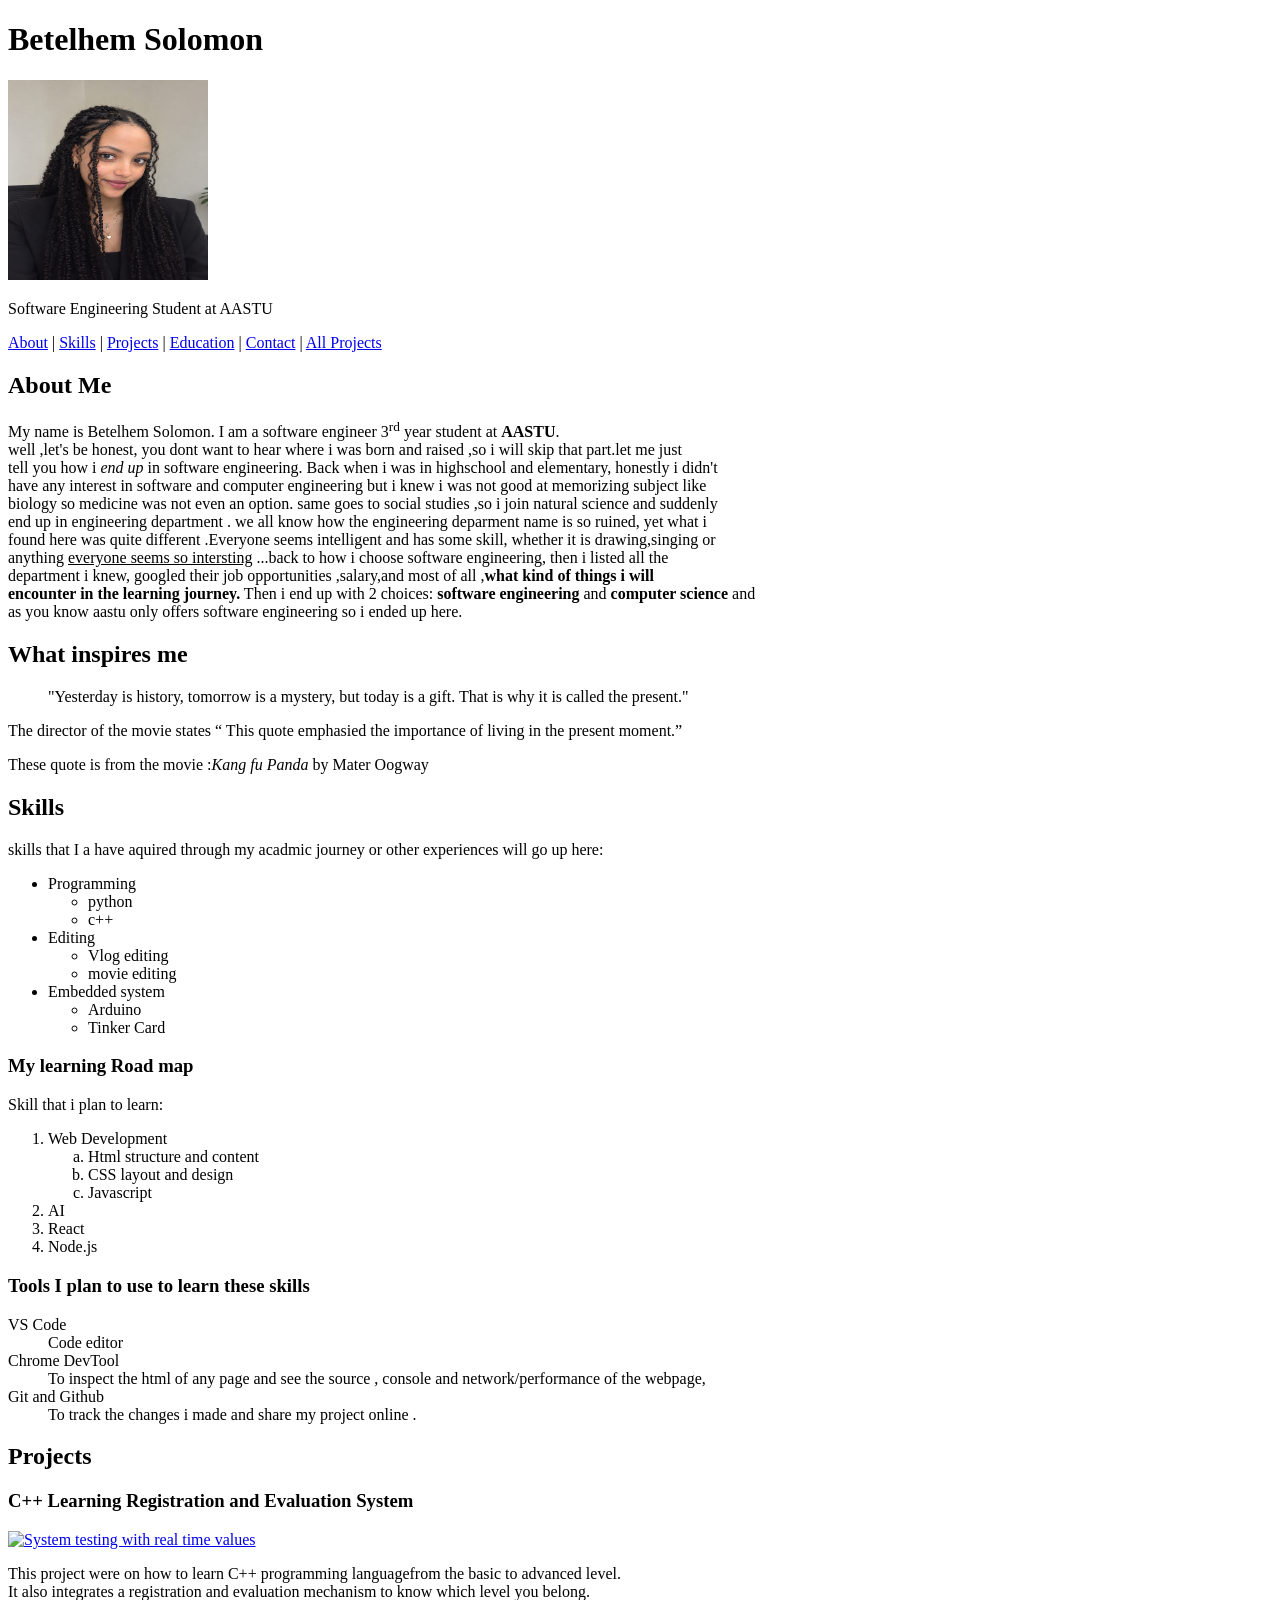
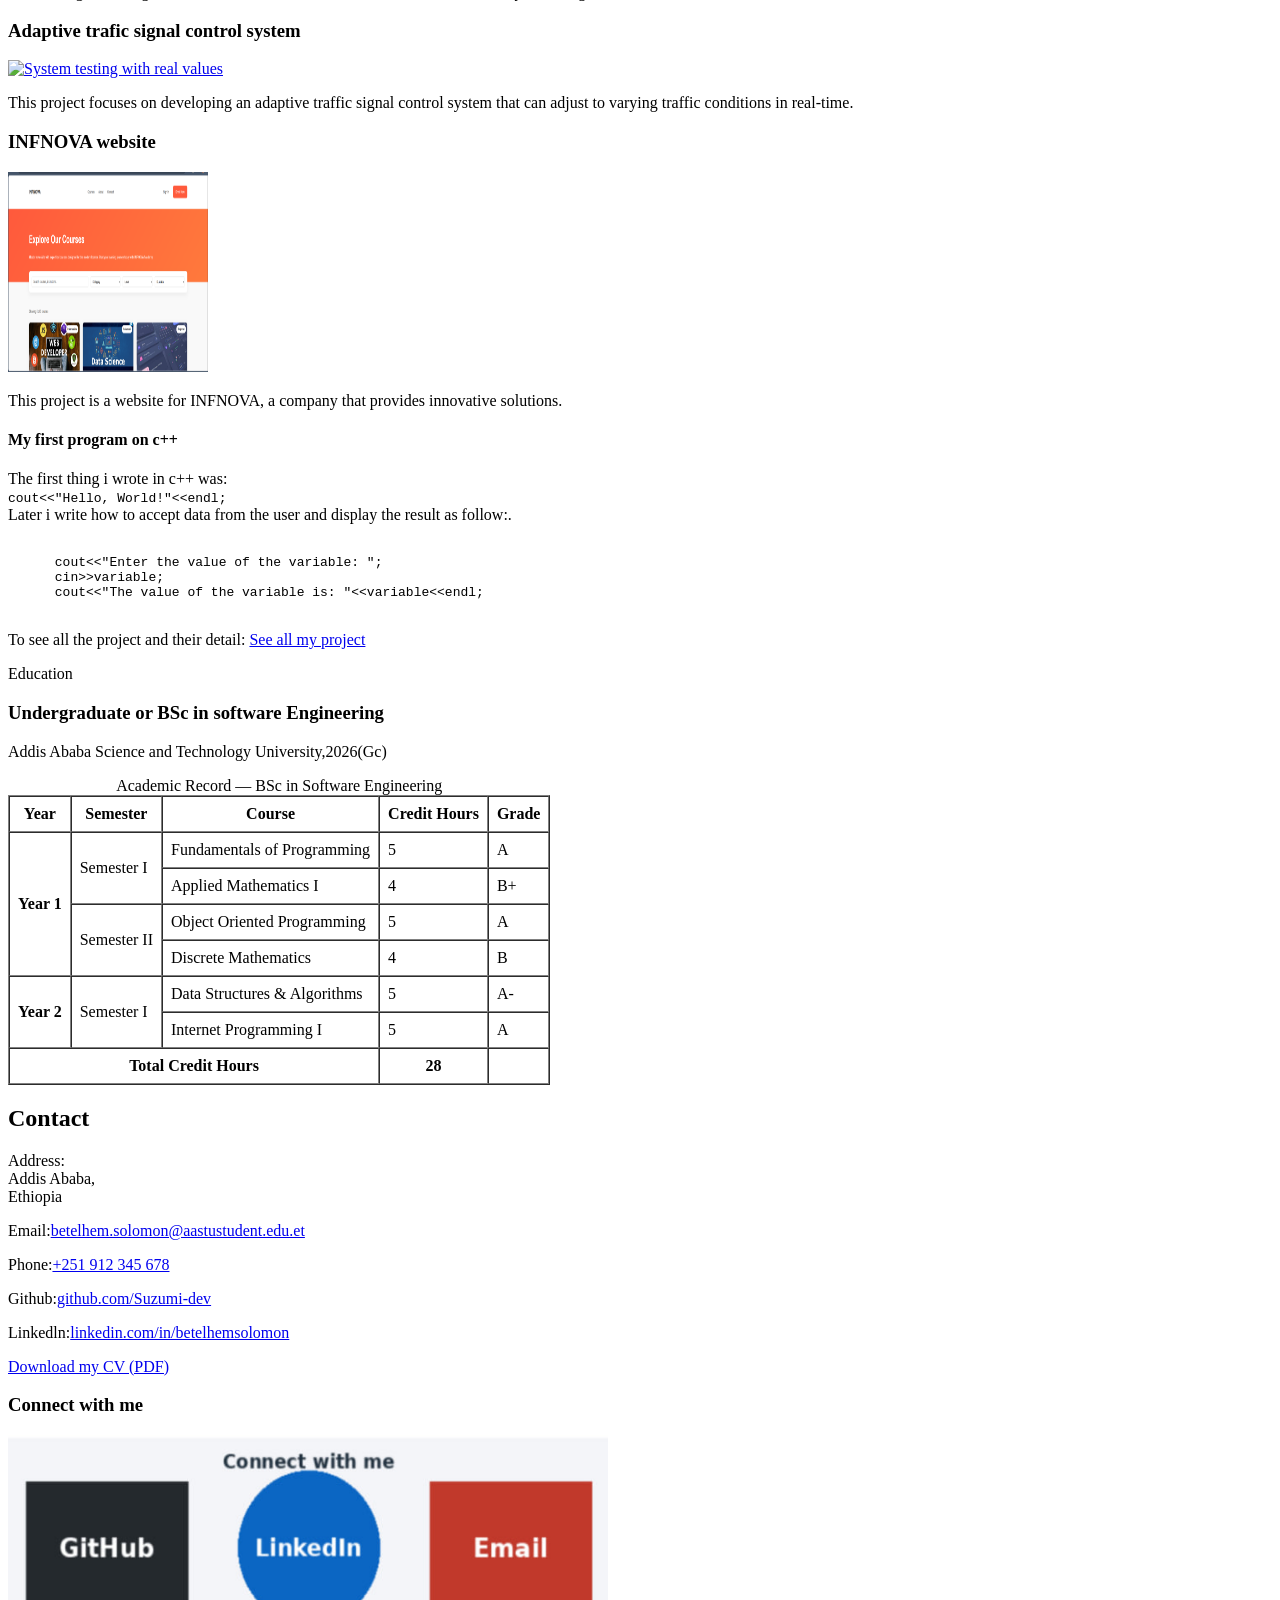
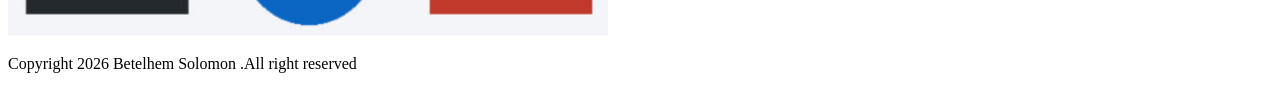
==== index.html @ c358eef4 "Add semantic structure and metadata" ====
<!DOCTYPE html>
<html lang="en">
  <head>
    <meta charset="UTF-8">
    <meta name="viewport" content="width=device-width, initial-scale=1.0">
    <meta name="description" content ="portfolio of Betelhem Solomon , Sodtware Engineering Student and learning web development in Addis Ababa Science and technology university">
    <meta name="keywords" content ="Betelhem Solomon , Portfolio, Software Enginnering , web developer , Html">
    <meta name="author" content ="Betelhem Solomon">
    <title>Betelhem Solomon |Portfolio</title>
    <link rel="icon" type="image/png" href="images/favicon.png">
  </head>
  <body>
    <header>
    <h1>Betelhem Solomon</h1>
    <img src="images/profile.png" alt="Image of Betelhem solomon " title="Betelhem solomon" width="200" height="200">
    <p>Software Engineering Student at AASTU </p>
    <nav>
    <p><a href="#about">About</a> |
       <a href="#skills">Skills</a> | 
       <a href="#projects">Projects</a> | 
       <a href="#education">Education</a> | 
       <a href="#contact">Contact</a> | 
       <a href="project.html">All Projects</a> 
    </p>
    </nav>
    </header>

    <main>

    

    <section id="about">
    <h2> About Me</h2>
    <p>My name is Betelhem Solomon. I am a software engineer 3<sup>rd</sup> year student at <strong>AASTU</strong>.<br>
          well ,let's be honest, you dont want to hear where i was born and raised ,so i will skip that part.let me just<br>
          tell you how i <em>end up </em> in software engineering. Back when i was in highschool and elementary, honestly i didn't <br>
          have any interest in software and computer engineering but i knew i was not good at memorizing subject like <br>
          biology so medicine was not even an option. same goes to social studies ,so i join natural science and suddenly <br>
          end up in engineering department . we all know how the engineering deparment name is so ruined, yet what i<br> 
          found here was quite different .Everyone seems intelligent and has some skill, whether it is drawing,singing or<br>
          anything <u>everyone seems so intersting</u> ...back to how i choose software engineering, then i listed  all the <br>
          department i knew, googled their job opportunities ,salary,and  most of all ,<b>what kind of things i will <br>
          encounter in the learning journey.</b> Then i end up with 2 choices: <strong>software engineering</strong> and <strong>computer science</strong> and <br>
          as you know aastu only offers software engineering so i ended up here.
      </p>

      </section>

      <aside>
      <h2>What inspires me</h2>
      <blockquote>
        "Yesterday is history, tomorrow is a mystery, but today is a gift. That is why it is called the present."
      </blockquote>
      <p>The director of the movie states <q> This quote emphasied the importance of living in the present moment.</q><p>
      <p>These quote is from the movie :<cite>Kang fu Panda </cite> by Mater Oogway </p>

      </aside>
      

    <section id="skills">
    <h2>Skills</h2>
    <p>skills that I a have aquired through my acadmic journey or other experiences will go up here:</p>
     <ul>
      <li>Programming
       <ul type="circle">
        <li> python</li>
        <li>c++</li>
       </ul>
       </li>
      <li>Editing
        <ul type="circle">
          <li>Vlog editing</li>
          <li>movie editing</li>
        </ul>
      </li>
      <li>Embedded system</li>
        <ul type="rectangle">
          <li>Arduino</li>
          <li>Tinker Card</li>
        </ul>
      
     </ul>

     </section>

     <h3> My learning Road map </h3>
     <p> Skill that i plan to learn:</p>
     <ol type="1">
      <li>Web Development</li>
         <ol type="a">
           <li>Html structure and content</li>
           <li>CSS layout and design</li>
           <li>Javascript</li>
         </ol>
      <li>AI</li>
      <li>React</li>
      <li>Node.js</li>
     </ol>

     <h3>Tools I plan to use to learn these skills</h3>
     <dl>
      <dt>VS Code</dt>
      <dd>Code editor </dd>
      <dt>Chrome DevTool</dt>
      <dd>To inspect the html of any page and see the source , console and network/performance of the webpage, </dd>
      <dt>Git and Github</dt>
      <dd>To track the changes i made and share my project online .</dd>
    </dl>

    

     <section id="projects">
      <h2>Projects</h2>

      <article>
      <h3> C++ Learning Registration and Evaluation System</h3>
      <p><a href="images/Project-c++-Learning.png">
        <img src="images/Project-c++-Learning.png" alt="System testing with real time values" title=" C++ Learning Registration and Evaluation System"  width="200" height="200">
      </a></p>
      
        <p>This project were on how to learn C++ programming languagefrom the basic to advanced level.<br>
      It also integrates a registration and evaluation mechanism to know which level you belong.</p>
      </article>

      <article>
      <h3>Adaptive trafic signal control system</h3>
      <p><a href="images/Project-Traffic.png">
        <img src="images/Project-Traffic.png" alt=" System testing with real values" title="adaptive trafic signal control system" width="200" height="200">
      </a></p>

      <p>This project focuses on developing an adaptive traffic signal control system that can adjust to varying traffic conditions in real-time.</p>
      </article>

      <article>
      <h3>INFNOVA website</h3>
      <p><a href="images/Project-infnova-website.png">
        <img src="images/Project-infnova-website.png" alt="Simple learning course website" title="INFNOVA website" width="200" height="200">
      </a></p>
      <p>This project is a website for INFNOVA, a company that provides innovative solutions.</p>
      </article>

      <h4>My first program on c++</h4>
      <p>The first thing i wrote in c++ was:<br>
         <code>cout&lt&lt"Hello, World!"&lt&ltendl;</code><br>
      Later i write how to accept data from the user and display the result as follow:.</p>
      <pre><code>  
      cout&lt&lt"Enter the value of the variable: ";
      cin>>variable;
      cout&lt&lt"The value of the variable is: "&lt&ltvariable&lt&ltendl;
            </code></pre>
        <p>To see all the project and their detail: <a href="project.html" >See all my project </a></p>
  </section>

    <section id="education">Education</h2>
    <h3>Undergraduate or BSc in software Engineering</h3>
    <p>Addis Ababa Science and Technology University,2026(Gc)</p>
    
    <table border="1" cellpadding="8" cellspacing="0">
      <caption>Academic Record — BSc in Software Engineering</caption> 

      <thead>
        <tr>
          <th>Year </th>
          <th>Semester </th>
          <th>Course</th>
          <th>Credit Hours</th>
          <th>Grade</th>
        </tr>
      </thead>
      
      <tbody>
        <tr>
         <th rowspan="4">Year 1</th>
         <td rowspan="2">Semester I </td>
         <td>Fundamentals of Programming  </td>
         <td>5 </td>
         <td>A </td>
        </tr>

        <tr>
          <td>Applied Mathematics I</td>
          <td>4</td>
          <td>B+</td>
        </tr>

      <tr>
        <td rowspan="2">Semester II </td>
        <td>Object Oriented Programming   </td>
        <td>5</td>
        <td>A </td>
        </tr>

        <tr>
          <td>Discrete Mathematics</td>
          <td>4</td>
          <td>B</td>
        </tr>
      
      <tr>
        <th rowspan="2">Year 2</th>
        <td rowspan="2">Semester I </td>
         <td> Data Structures & Algorithms</td>
         <td>5</td>
         <td>A-</td>
      </tr>

      <tr>
        <td>Internet Programming I  </td>
        <td>5</td>
        <td>A</td>
      </tr>
      </tbody>
      <tfoot>
        <tr>
        <th colspan="3">Total Credit Hours</th>
        <th>28</th>
        <th></th>
        
        </tr>
      </tfoot>
    </table>
  </section>
    

    <section id="contact">
    <h2>Contact</h2>
    <p>Address:<br> Addis Ababa,<br> Ethiopia</p>
    <p>Email:<a href="mailto:betelhem.solomon@aastustudent.edu.et">betelhem.solomon@aastustudent.edu.et</a></p>
    <p>Phone:<a href="tel:+251912345678">+251 912 345 678</a></p>
    <p>Github:<a href="https://github.com/Suzumi-dev">github.com/Suzumi-dev</a></p>
    <p>Linkedln:<a href="https://www.linkedin.com/in/betelhemsolomon">linkedin.com/in/betelhemsolomon</a></p> 
    <p><a href="files/cv.pdf" download>Download my CV (PDF)</a></p> 

  
    <h3>Connect with me</h3>
    <img src="images/connect_banner.jpg" usemap="#connectmap" alt="connect banner : GitHub .LinkedIn, Email" width="600" height="200">
     <map name="connectmap">
      <area shape="rect" coords="20,40,180,160" href="https://github.com/suzumi-dev" alt="GitHub">
<area shape="circle" coords="300,100,70"     href="https://www.linkedin.com/in/betelhemsolomon" alt="Linkedln">
<area shape="rect"   coords="420,40,580,160" href="mailto:betelhem.solomon@aastustudent.edu.et" alt="Email">
     </map>
  </section>
</main>

<footer>
  <p>Copyright 2026 Betelhem Solomon .All right reserved </p>
</footer>
</body>
</html>
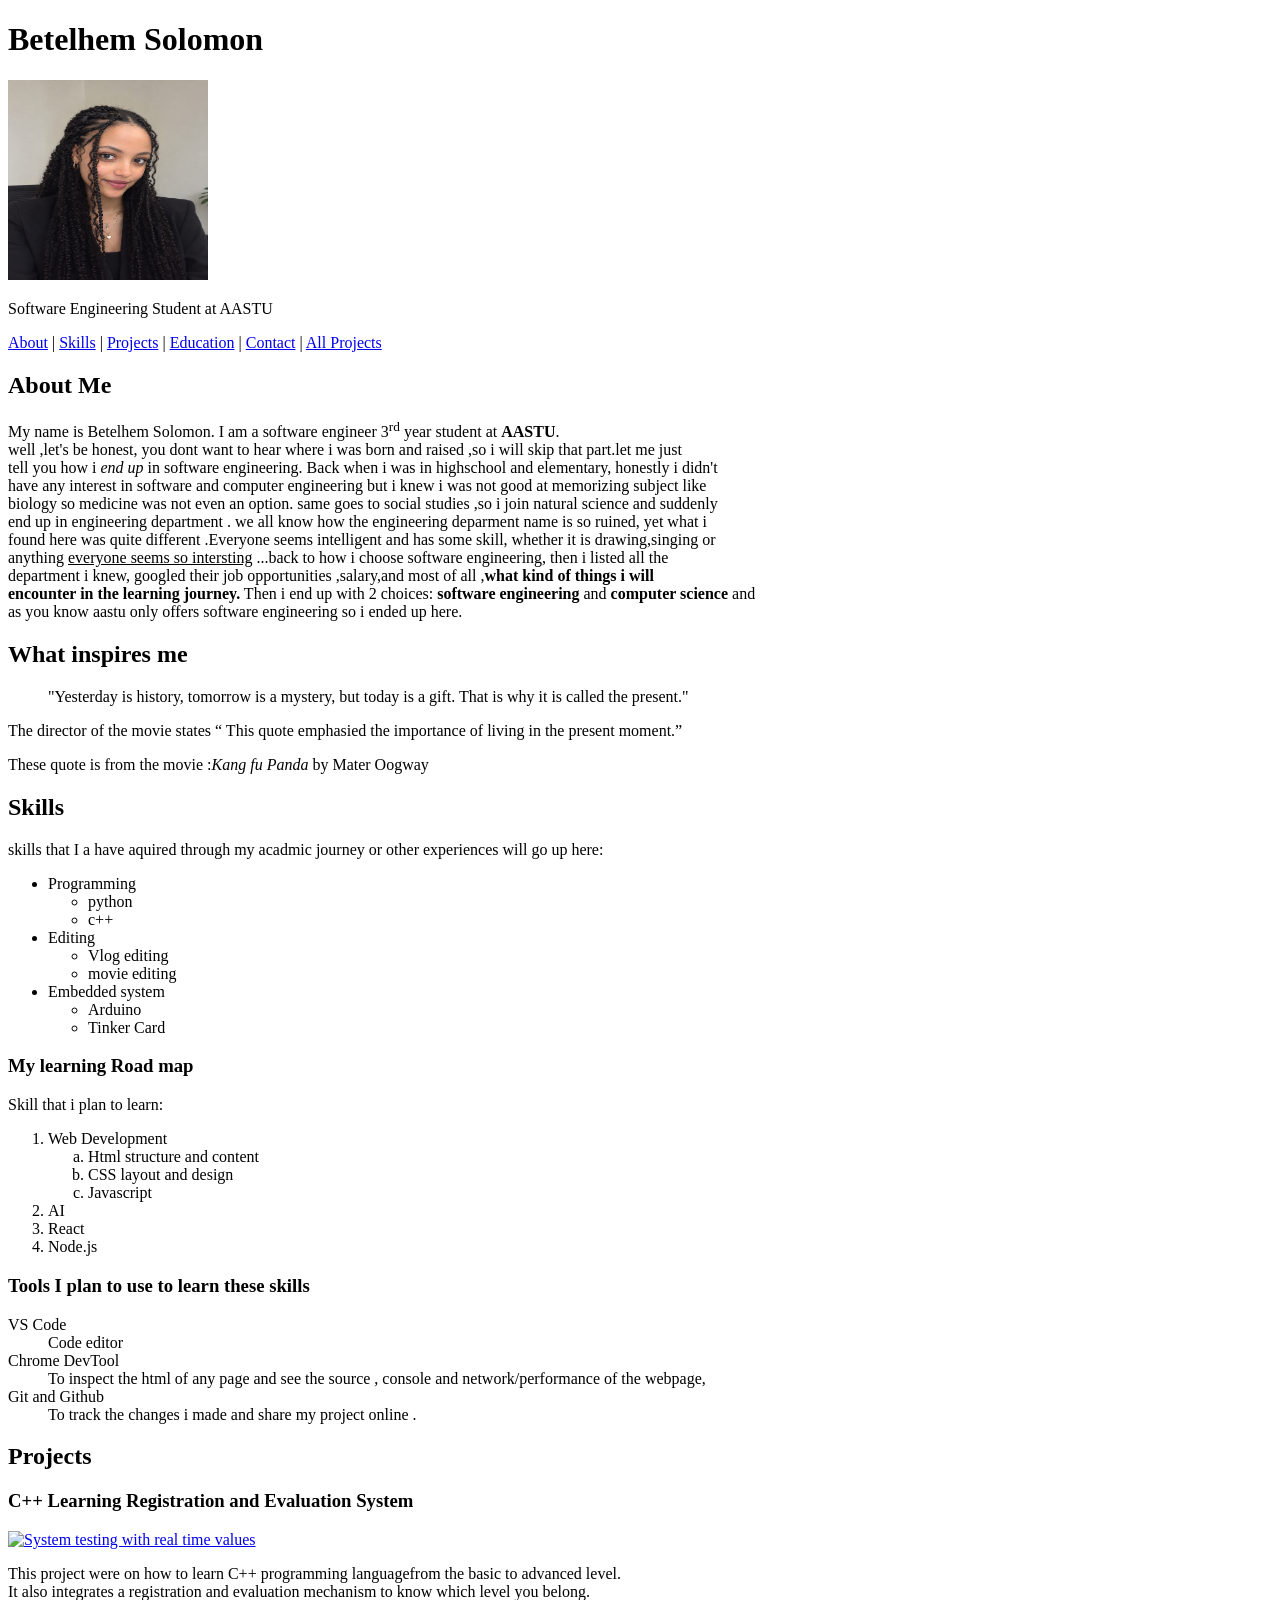
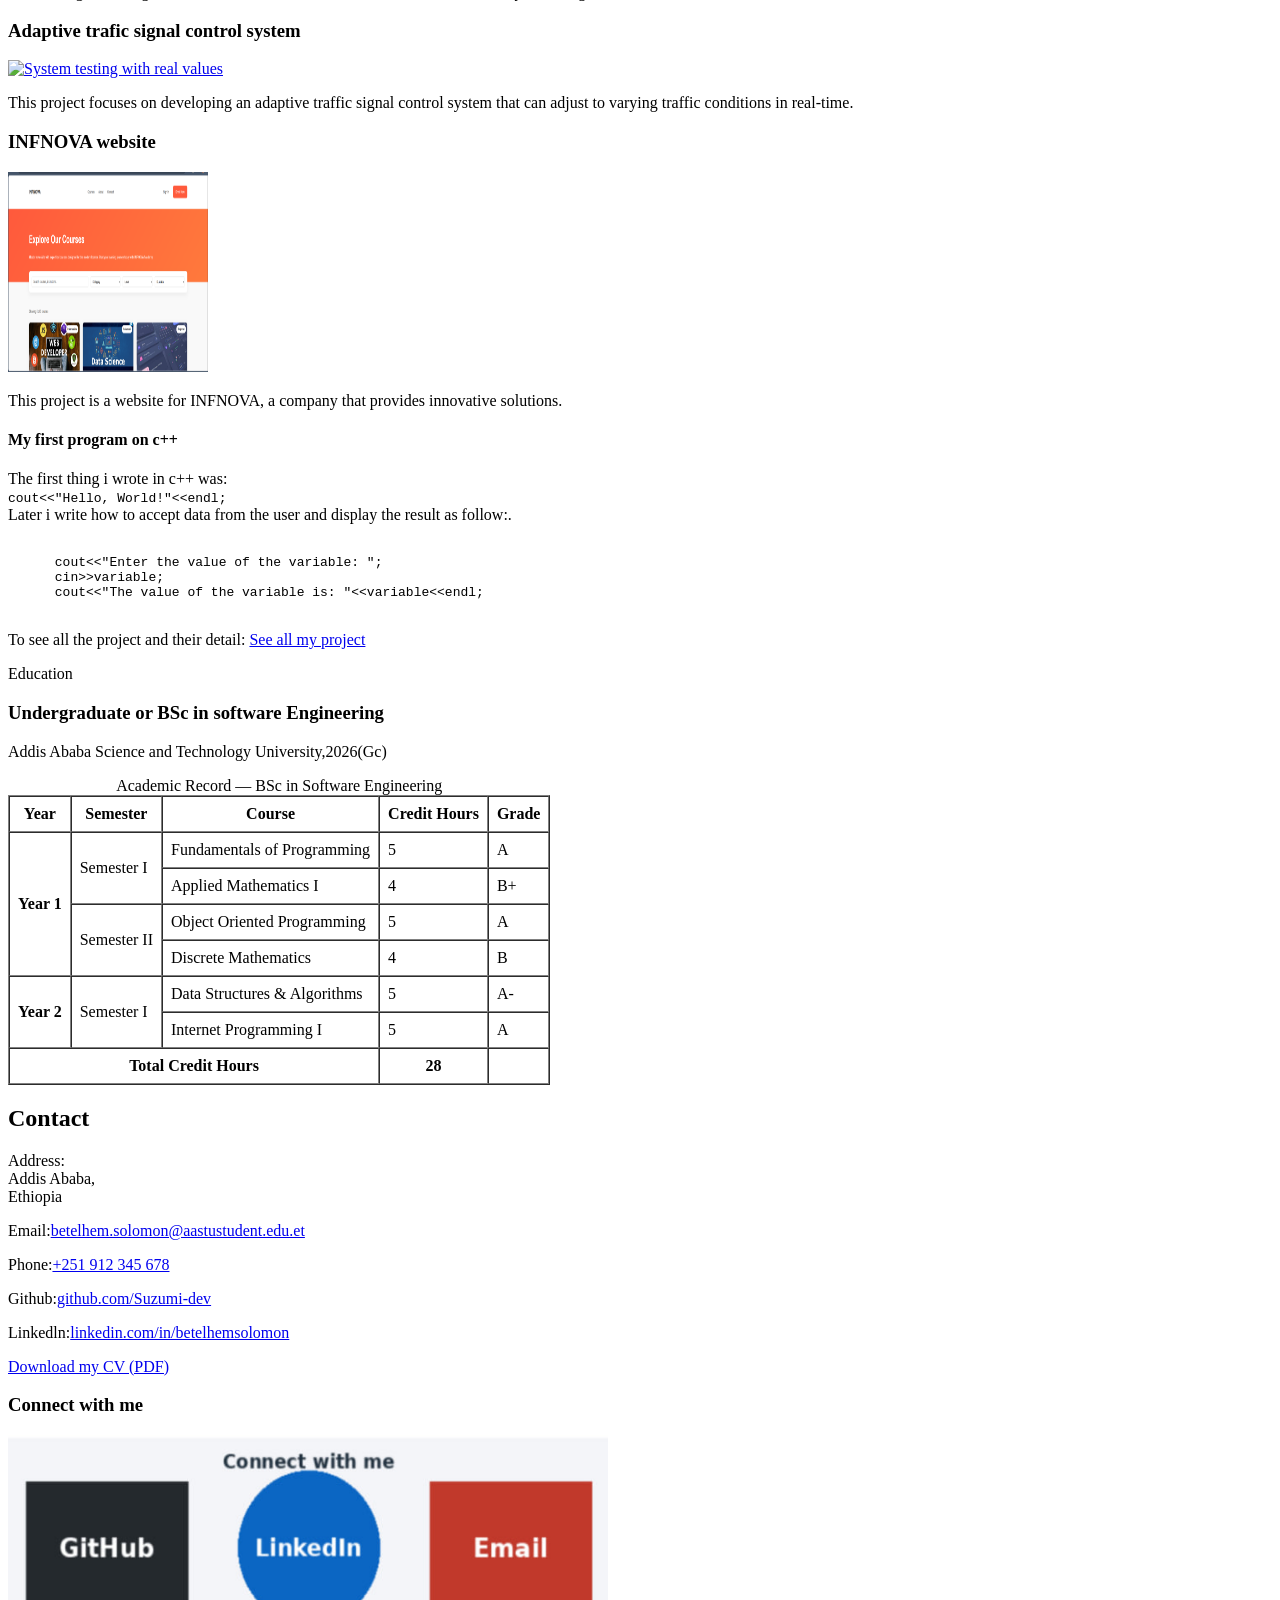
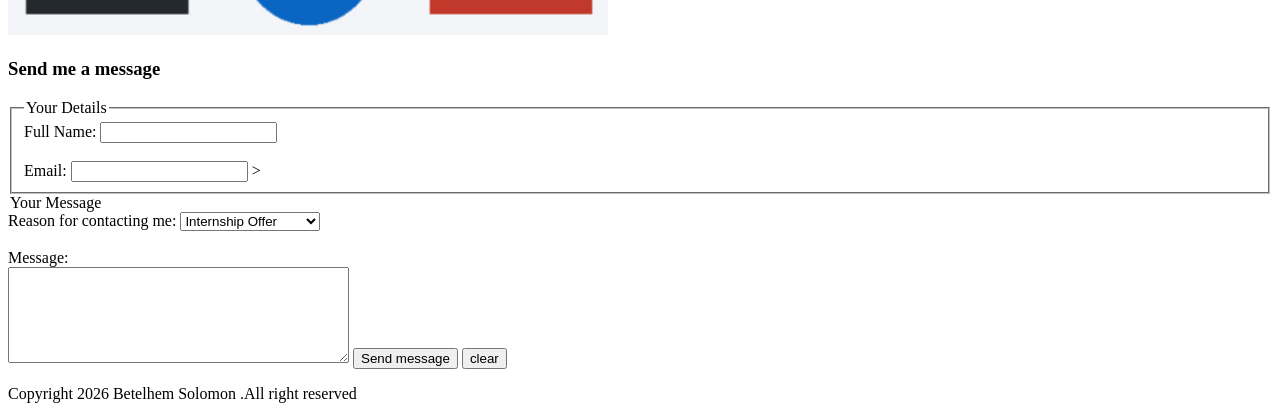
==== commit 4e0a835d: "Add Contact form basics" ====
--- a/index.html
+++ b/index.html
@@ -240,6 +240,43 @@
 <area shape="rect"   coords="420,40,580,160" href="mailto:betelhem.solomon@aastustudent.edu.et" alt="Email">
      </map>
   </section>
+
+  <h3>Send me a message</h3>
+  <form action="thankyou.html" method="get">
+    <fieldset>
+      <legend>  Your Details</legend>
+      <label for="full name ">Full Name:</label>
+      <input type="text" id="full name" name="full name">
+      <br><br>
+      <label for="email">Email:</label>
+      <input type="email" id="email" name="email"> >
+    </fieldset>
+
+    <legend> Your Message </legend> 
+    <label for="reason">Reason for contacting me:</label>
+    <select id="reason" name="reason">
+      <optgroup label="work">
+        <option value="Internship">Internship Offer</option>
+        <option value="freelance">Freelance project</option>
+        <option value="job">Full-time job</option>
+      </optgroup>
+      <optgroup label="Study"> 
+            <option value="group-project">Group project</option> 
+            <option value="tutoring">Tutoring</option> 
+        </optgroup> 
+        <option value="other">Other</option> 
+    </select> 
+    <br><br> 
+ 
+    <label for="message">Message:</label><br> 
+    <textarea id="message" name="message" rows="6" cols="40"></textarea> 
+    </fieldset> 
+    </select>
+    
+    <button type="submit ">Send message</button>
+    <button type="reset">clear </button>
+
+  </form>
 </main>
 
 <footer>
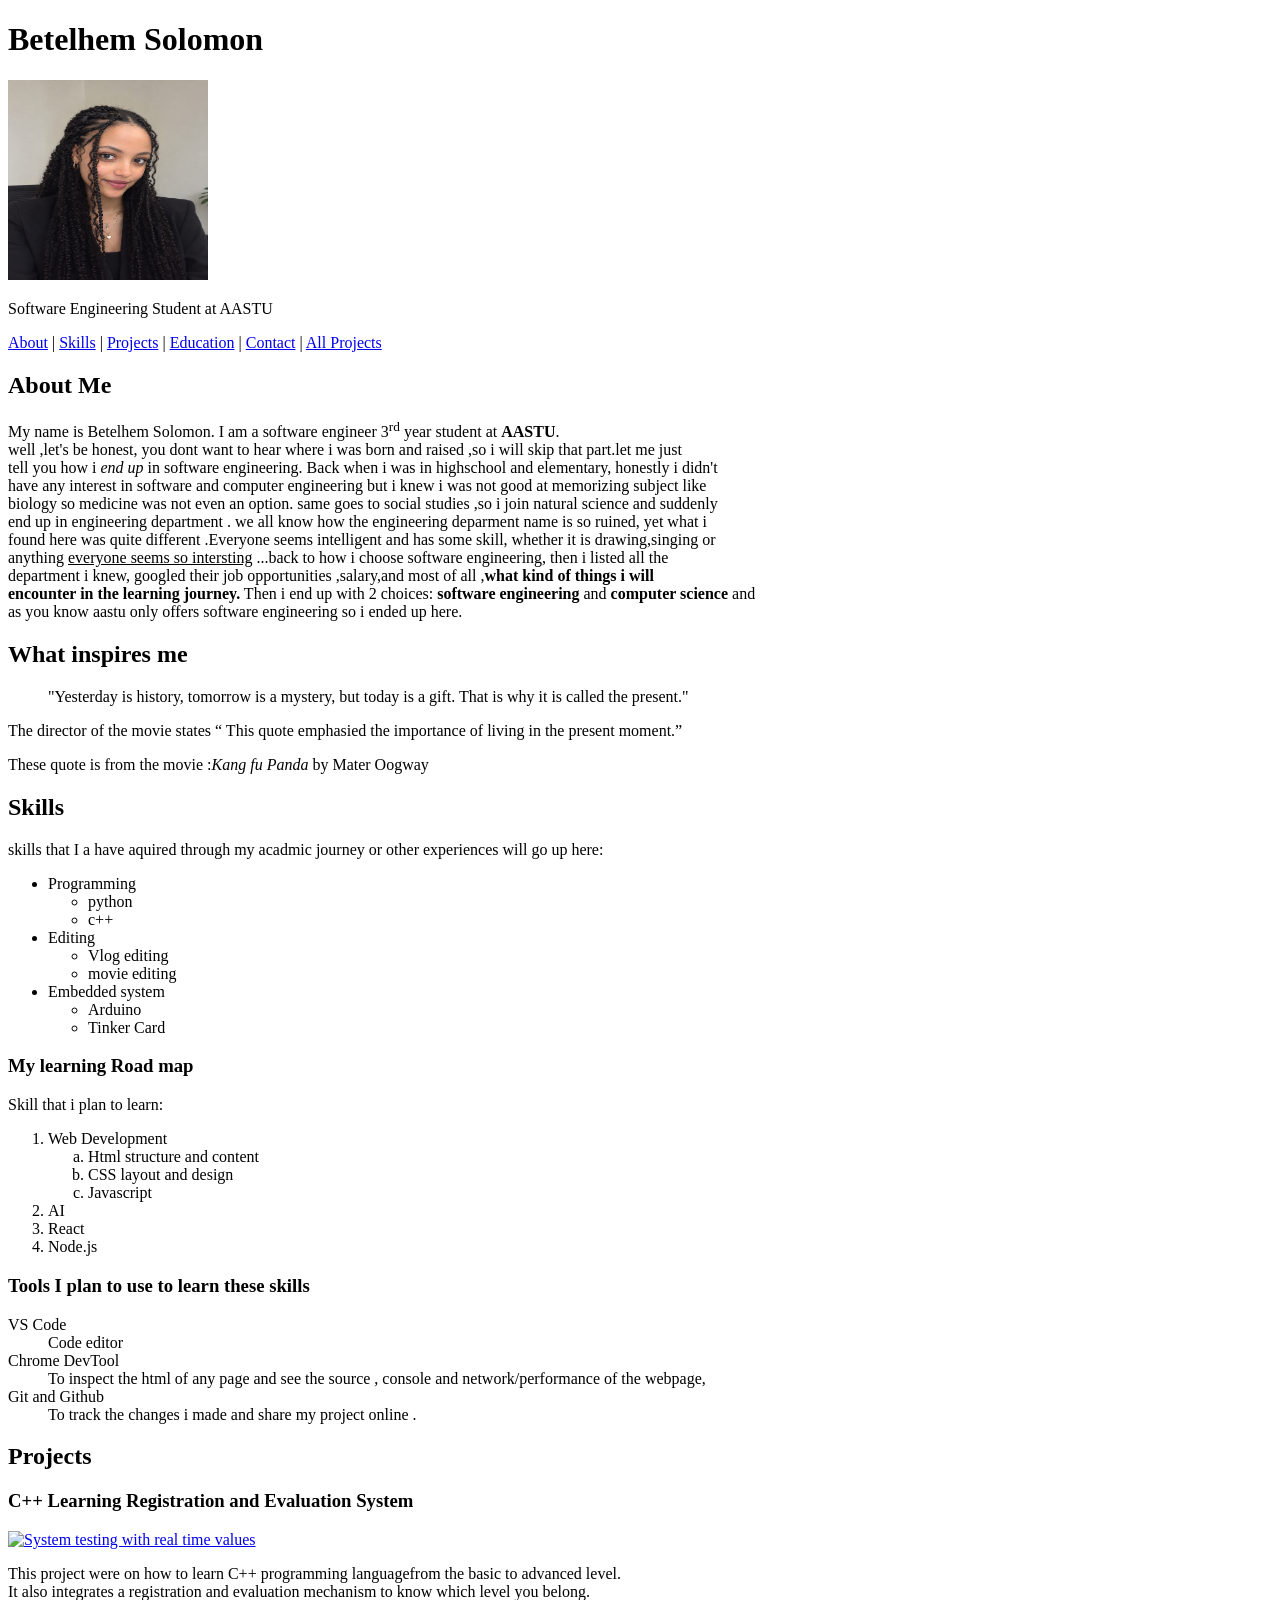
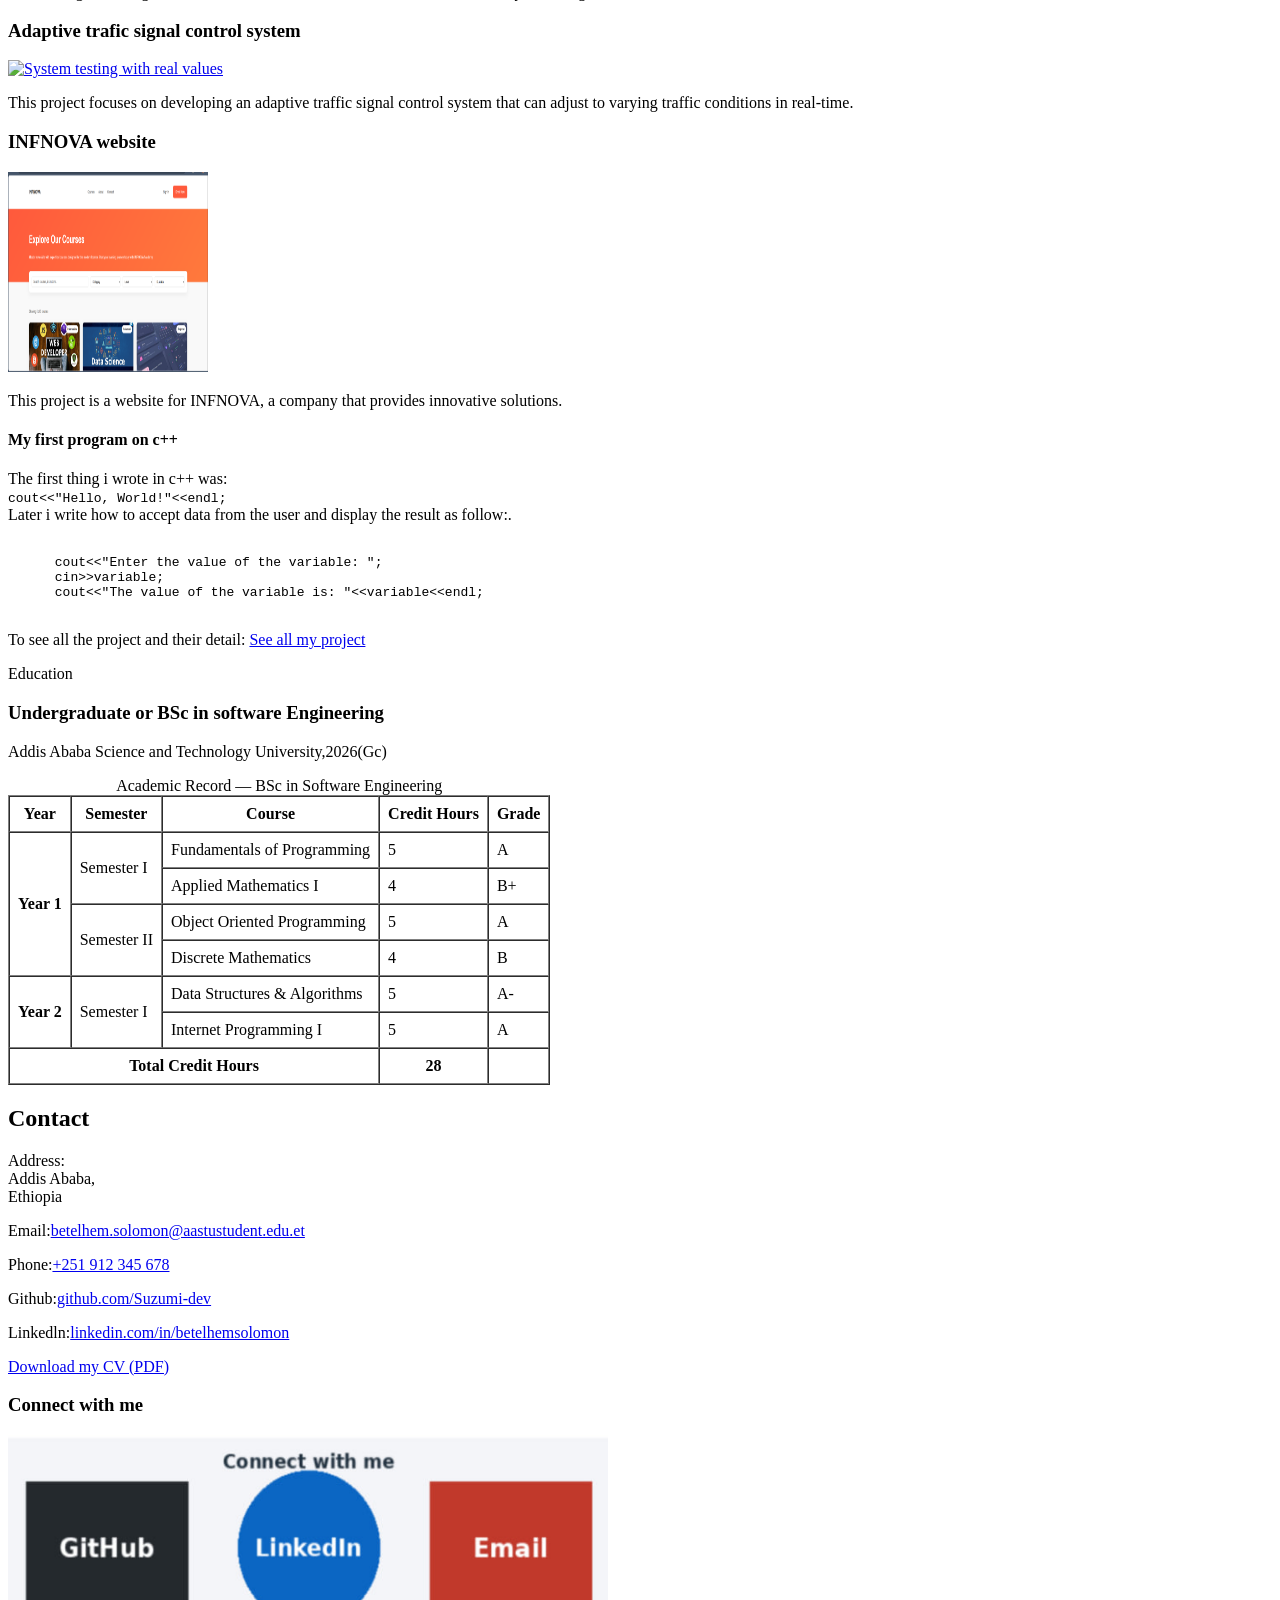
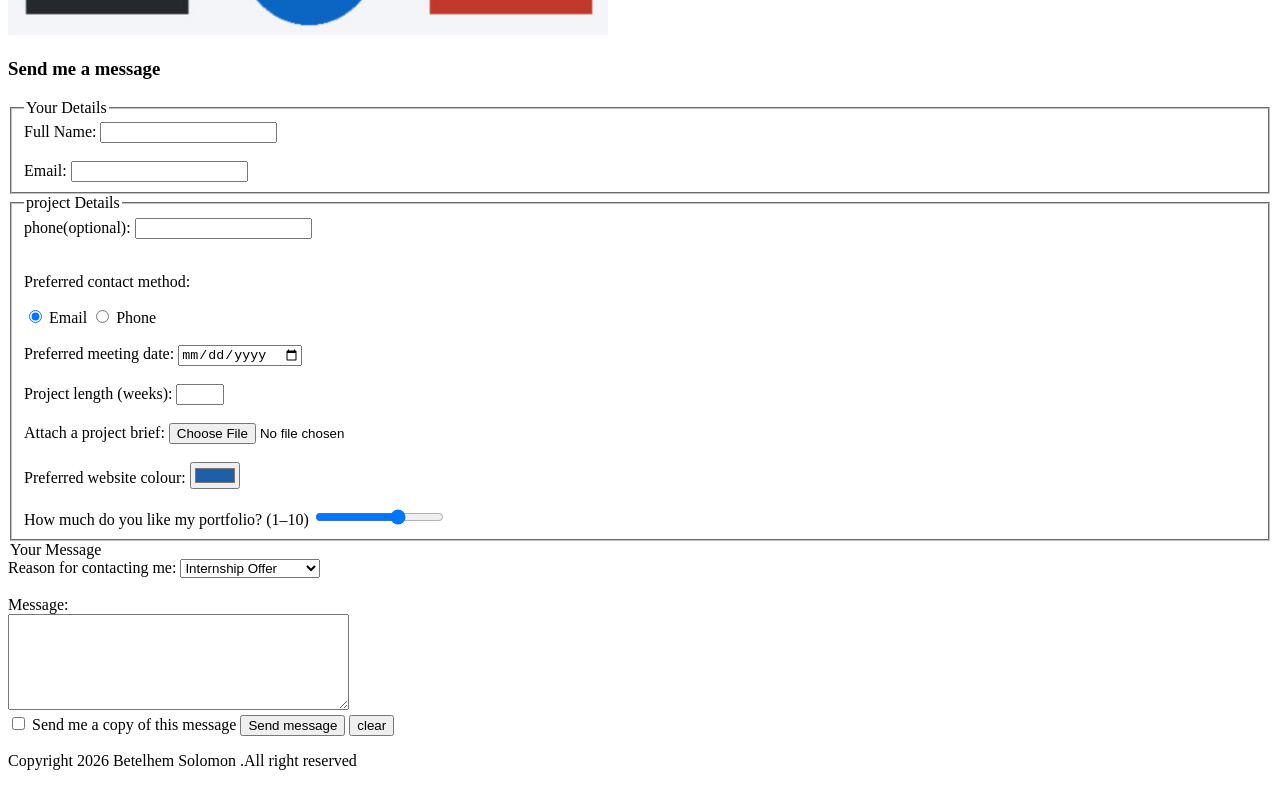
==== commit 1da3a08e: "adding Input types, validation, GET vs POST" ====
--- a/index.html
+++ b/index.html
@@ -246,15 +246,48 @@
     <fieldset>
       <legend>  Your Details</legend>
       <label for="full name ">Full Name:</label>
-      <input type="text" id="full name" name="full name">
+      <input type="text" id="full name" name="full name" required>
       <br><br>
       <label for="email">Email:</label>
-      <input type="email" id="email" name="email"> >
+      <input type="email" id="email" name="email"required  >
     </fieldset>
-
+ 
+    <fieldset>
+     <legend>project Details</legend>
+     <label for ="phone">phone(optional):</label> 
+     <input type="text" id="phone" name="phone"
+         pattern="0[79][0-9]{8}" title ="10 digits starting from 09 or 07">
+         <br><br>
+      <p> Preferred contact method:</p>
+      <input type="radio" id="by-email" name ="conatct-method" values="email" checked>
+      <label for ="by email">Email </label>
+       <input type="radio" id="by-phone" name="contact-method" value="phone"> 
+      <label for="by-phone">Phone</label> 
+      <br><br>
+
+       <label for="meeting">Preferred meeting date:</label> 
+    <input type="date" id="meeting" name="meeting" min="2026-11-01"> 
+    <br><br> 
+ 
+    <label for="weeks">Project length (weeks):</label> 
+    <input type="number" id="weeks" name="weeks" min="1" max="52" step="1" > 
+    <br><br> 
+ 
+    <label for="brief">Attach a project brief:</label> 
+    <input type="file" id="brief" name="brief"> 
+    <br><br> 
+ 
+    <label for="colour">Preferred website colour:</label> 
+    <input type="color" id="colour" name="colour" value="#1f5fa8"> 
+    <br><br> 
+ 
+    <label for="rating">How much do you like my portfolio? (1–10)</label> 
+    <input type="range" id="rating" name="rating" min="1" max="10" value="7"> 
+</fieldset> 
+       
     <legend> Your Message </legend> 
     <label for="reason">Reason for contacting me:</label>
-    <select id="reason" name="reason">
+    <select id="reason" name="reason " required>
       <optgroup label="work">
         <option value="Internship">Internship Offer</option>
         <option value="freelance">Freelance project</option>
@@ -269,8 +302,11 @@
     <br><br> 
  
     <label for="message">Message:</label><br> 
-    <textarea id="message" name="message" rows="6" cols="40"></textarea> 
-    </fieldset> 
+    <textarea id="message" name="message" rows="6" cols="40" required></textarea> 
+     <br> 
+<input type="checkbox" id="copy" name="copy" value="yes"> 
+<label for="copy">Send me a copy of this message</label> 
+  </fieldset> 
     </select>
     
     <button type="submit ">Send message</button>
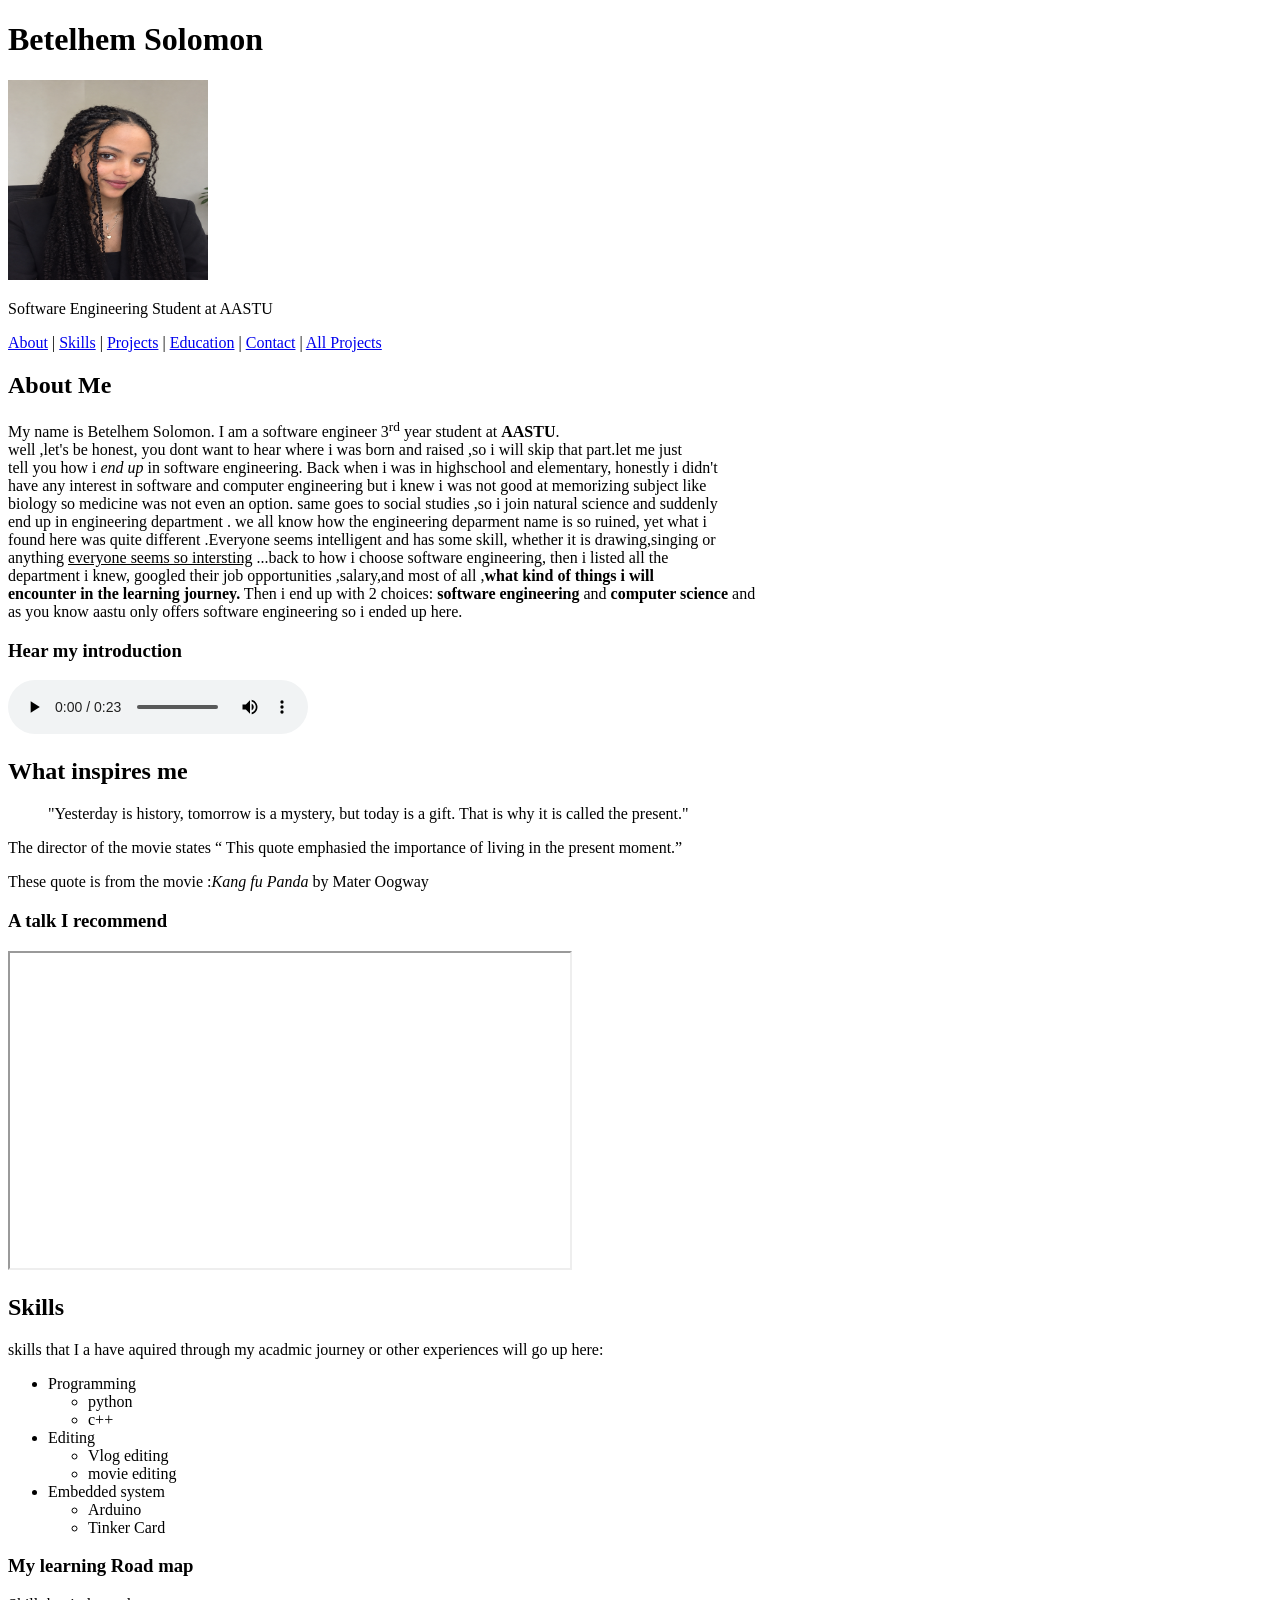
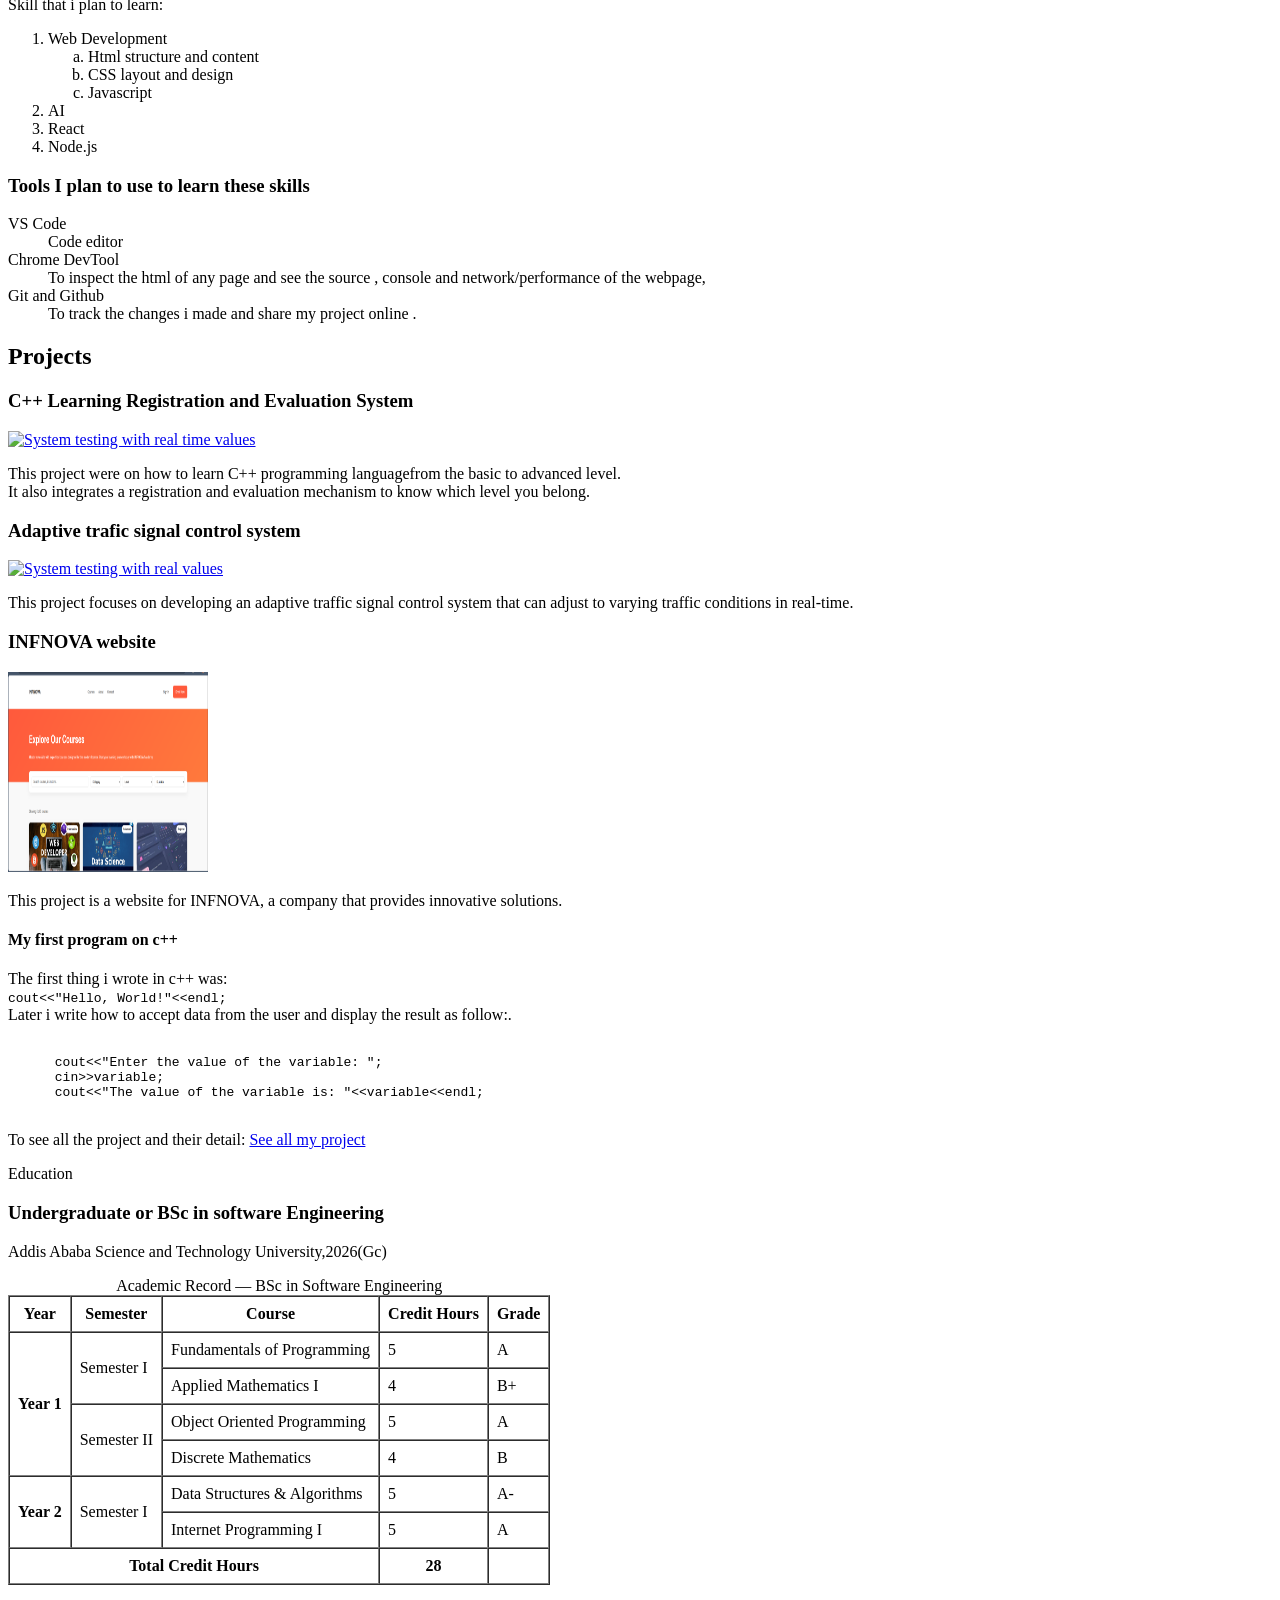
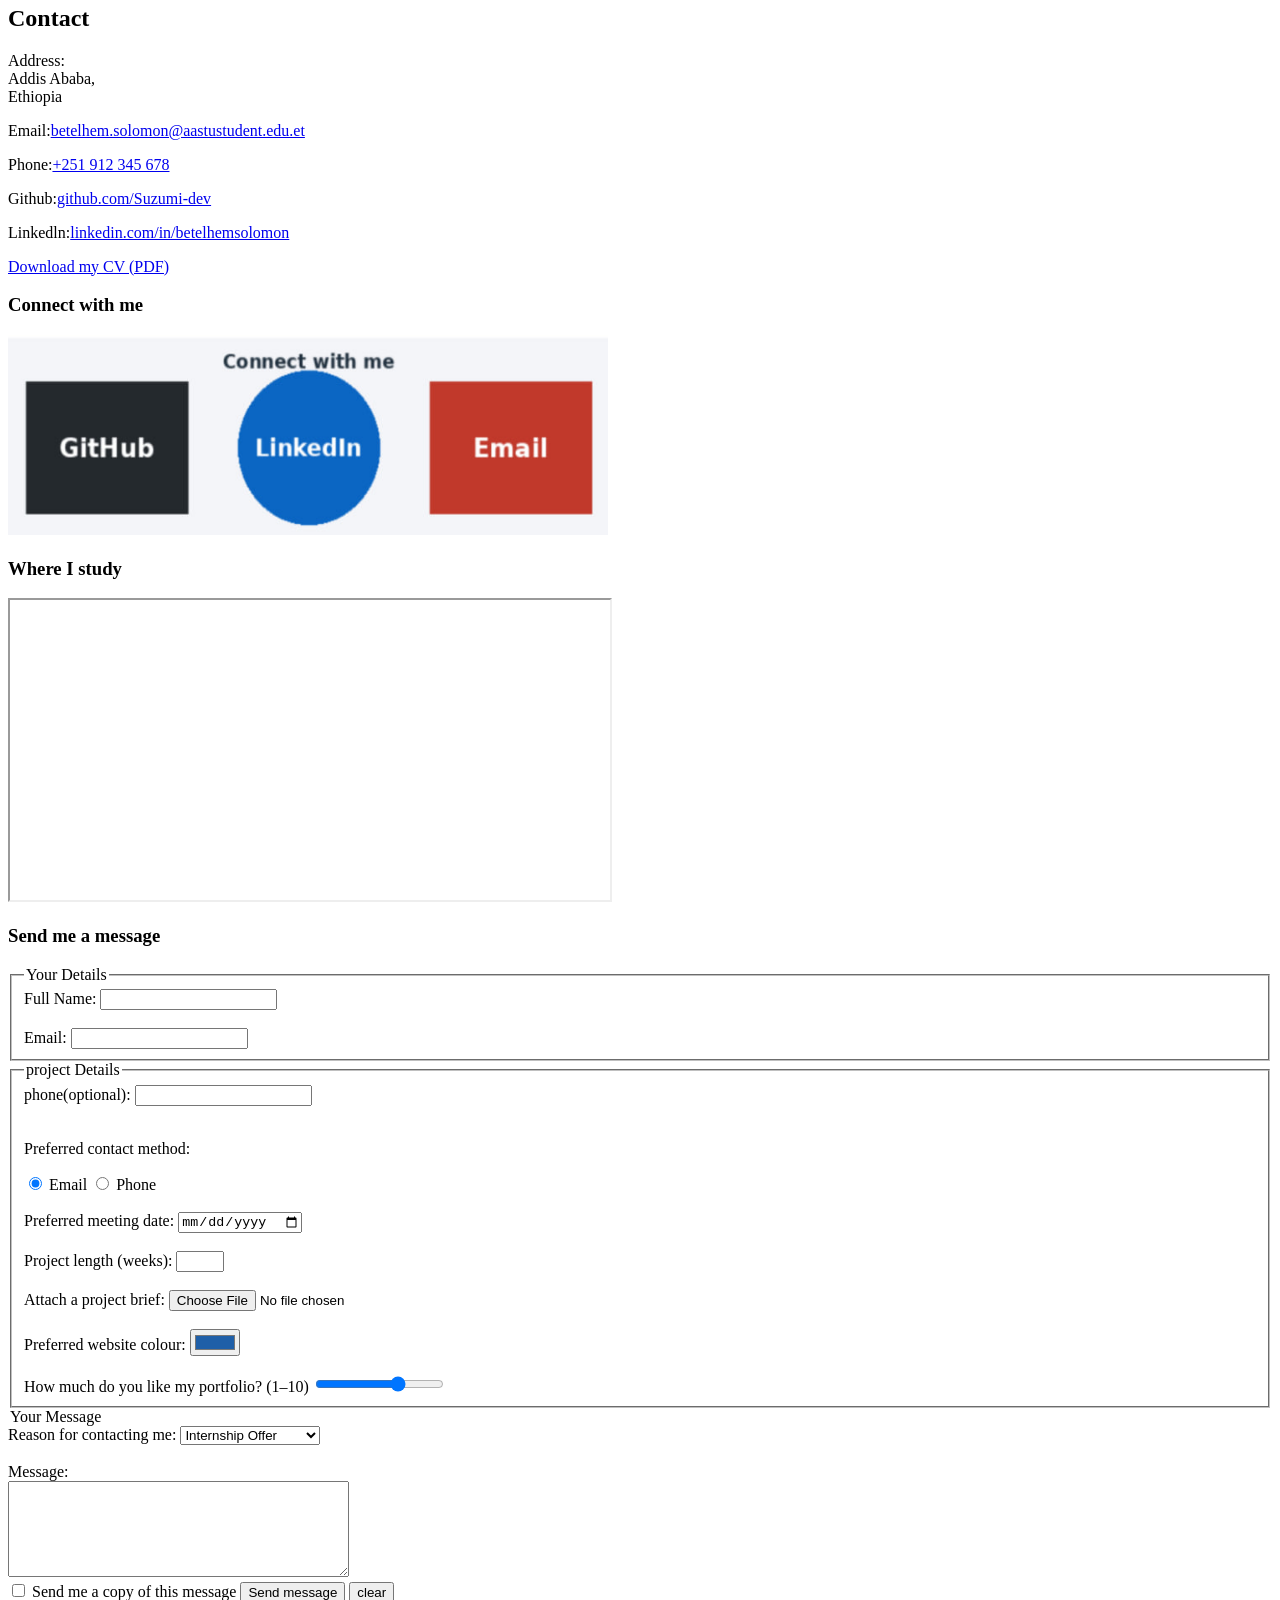
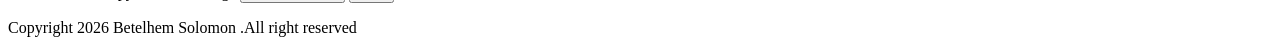
==== commit 63bb1e23: "Add Audio, video, captions, embedded content" ====
--- a/index.html
+++ b/index.html
@@ -43,6 +43,12 @@
           encounter in the learning journey.</b> Then i end up with 2 choices: <strong>software engineering</strong> and <strong>computer science</strong> and <br>
           as you know aastu only offers software engineering so i ended up here.
       </p>
+      <h3>Hear my introduction</h3>
+
+    <audio controls >
+    <source src="media/intro.mp3" type="audio/mpeg">
+    Your browser does not support the audio element.
+      </audio>
 
       </section>
 
@@ -53,7 +59,9 @@
       </blockquote>
       <p>The director of the movie states <q> This quote emphasied the importance of living in the present moment.</q><p>
       <p>These quote is from the movie :<cite>Kang fu Panda </cite> by Mater Oogway </p>
-
+      <h3>A talk I recommend</h3> 
+      <iframe src="https://www.youtube.com/embed/PSBfcpqICvY?si=KsyEJo2_LnCFA5h_"  width="560" height="315"  title="Kung Fu Panda - Today is a Gift" allowfullscreen> 
+      </iframe> 
       </aside>
       
 
@@ -239,6 +247,11 @@
 <area shape="circle" coords="300,100,70"     href="https://www.linkedin.com/in/betelhemsolomon" alt="Linkedln">
 <area shape="rect"   coords="420,40,580,160" href="mailto:betelhem.solomon@aastustudent.edu.et" alt="Email">
      </map>
+
+     <h3>Where I study</h3> 
+<iframe src="https://www.google.com/maps/embed?pb=!1m18!1m12!1m3!1d3941.940058223039!2d38.80717847479164!3d8.885165391170387!2m3!1f0!2f0!3f0!3m2!1i1024!2i768!4f13.1!3m3!1m2!1s0x164b82a7e392203f%3A0xb05f440eacc98f9f!2sAddis%20Ababa%20Science%20and%20Technology%20University!5e0!3m2!1sen!2set!4v1793638183298!5m2!1sen!2set" 
+width="600" height="300" title="Map of my university campus"> 
+</iframe> 
   </section>
 
   <h3>Send me a message</h3>
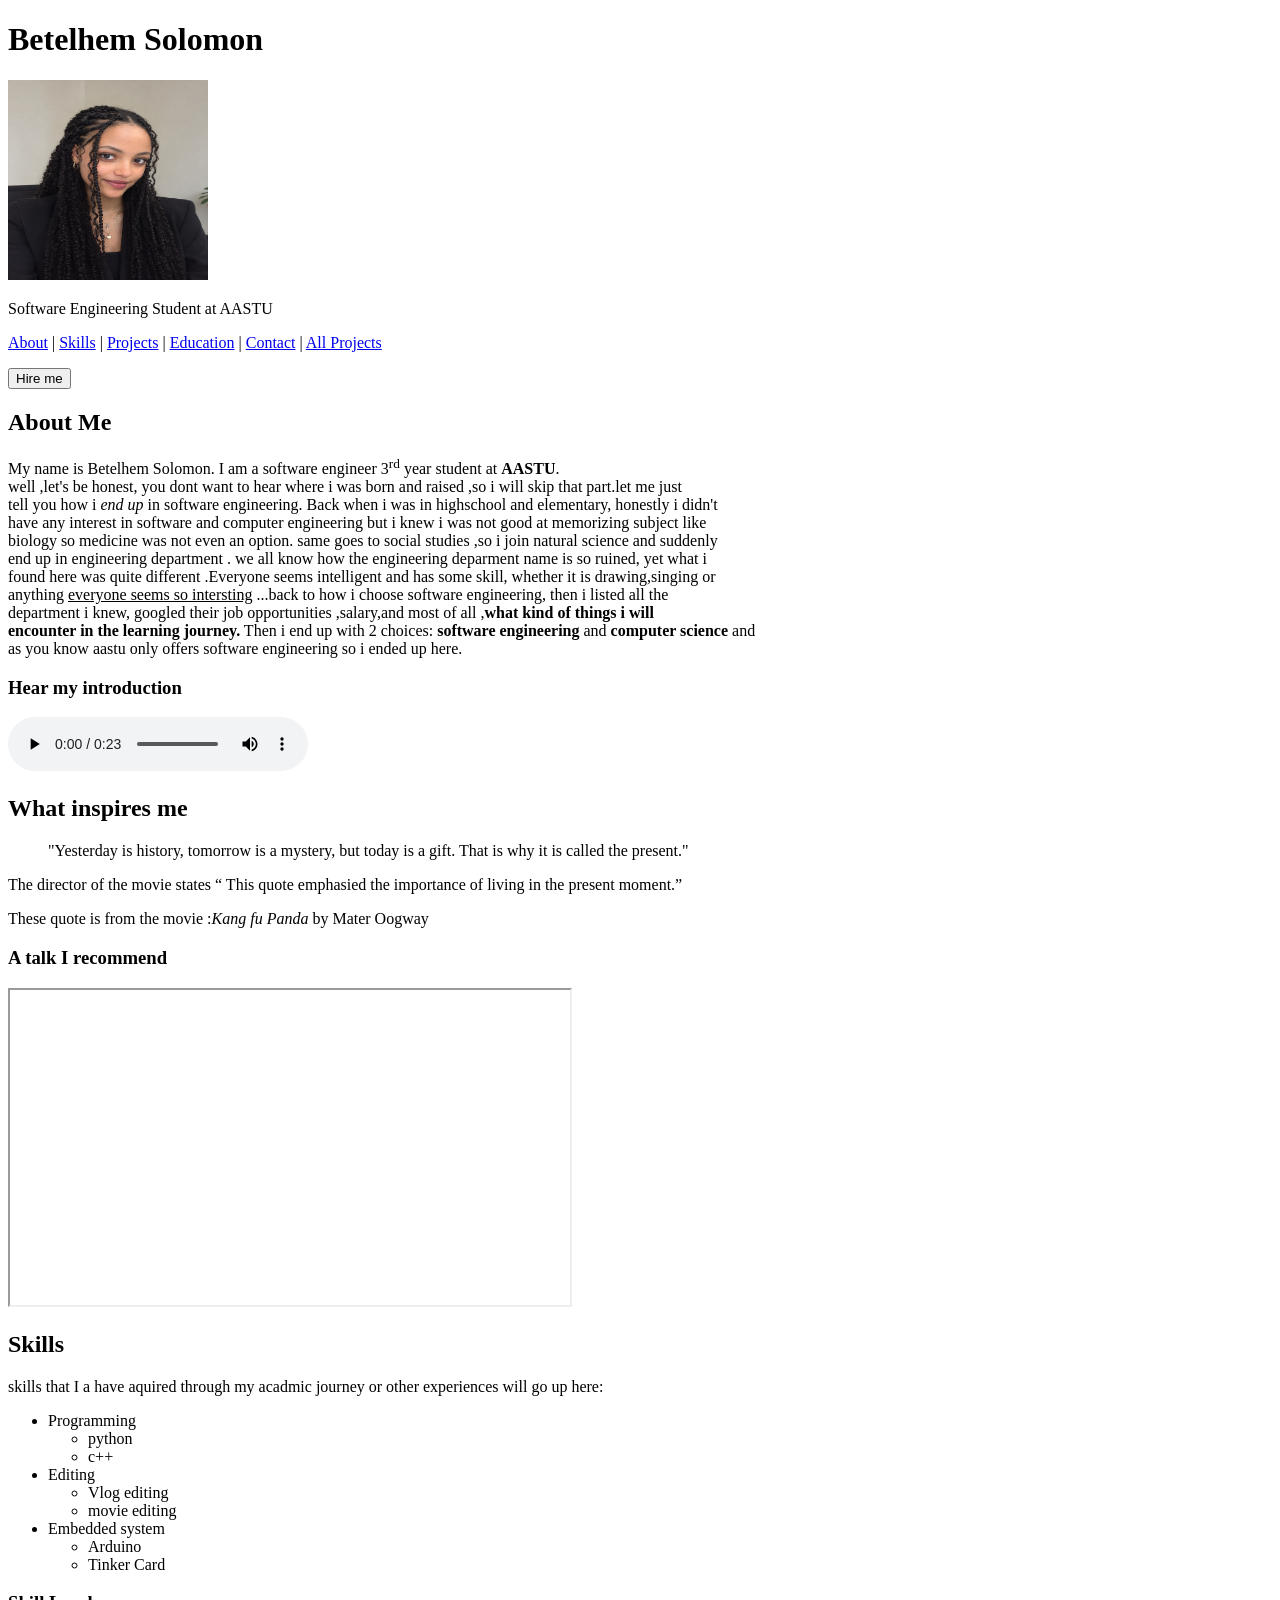
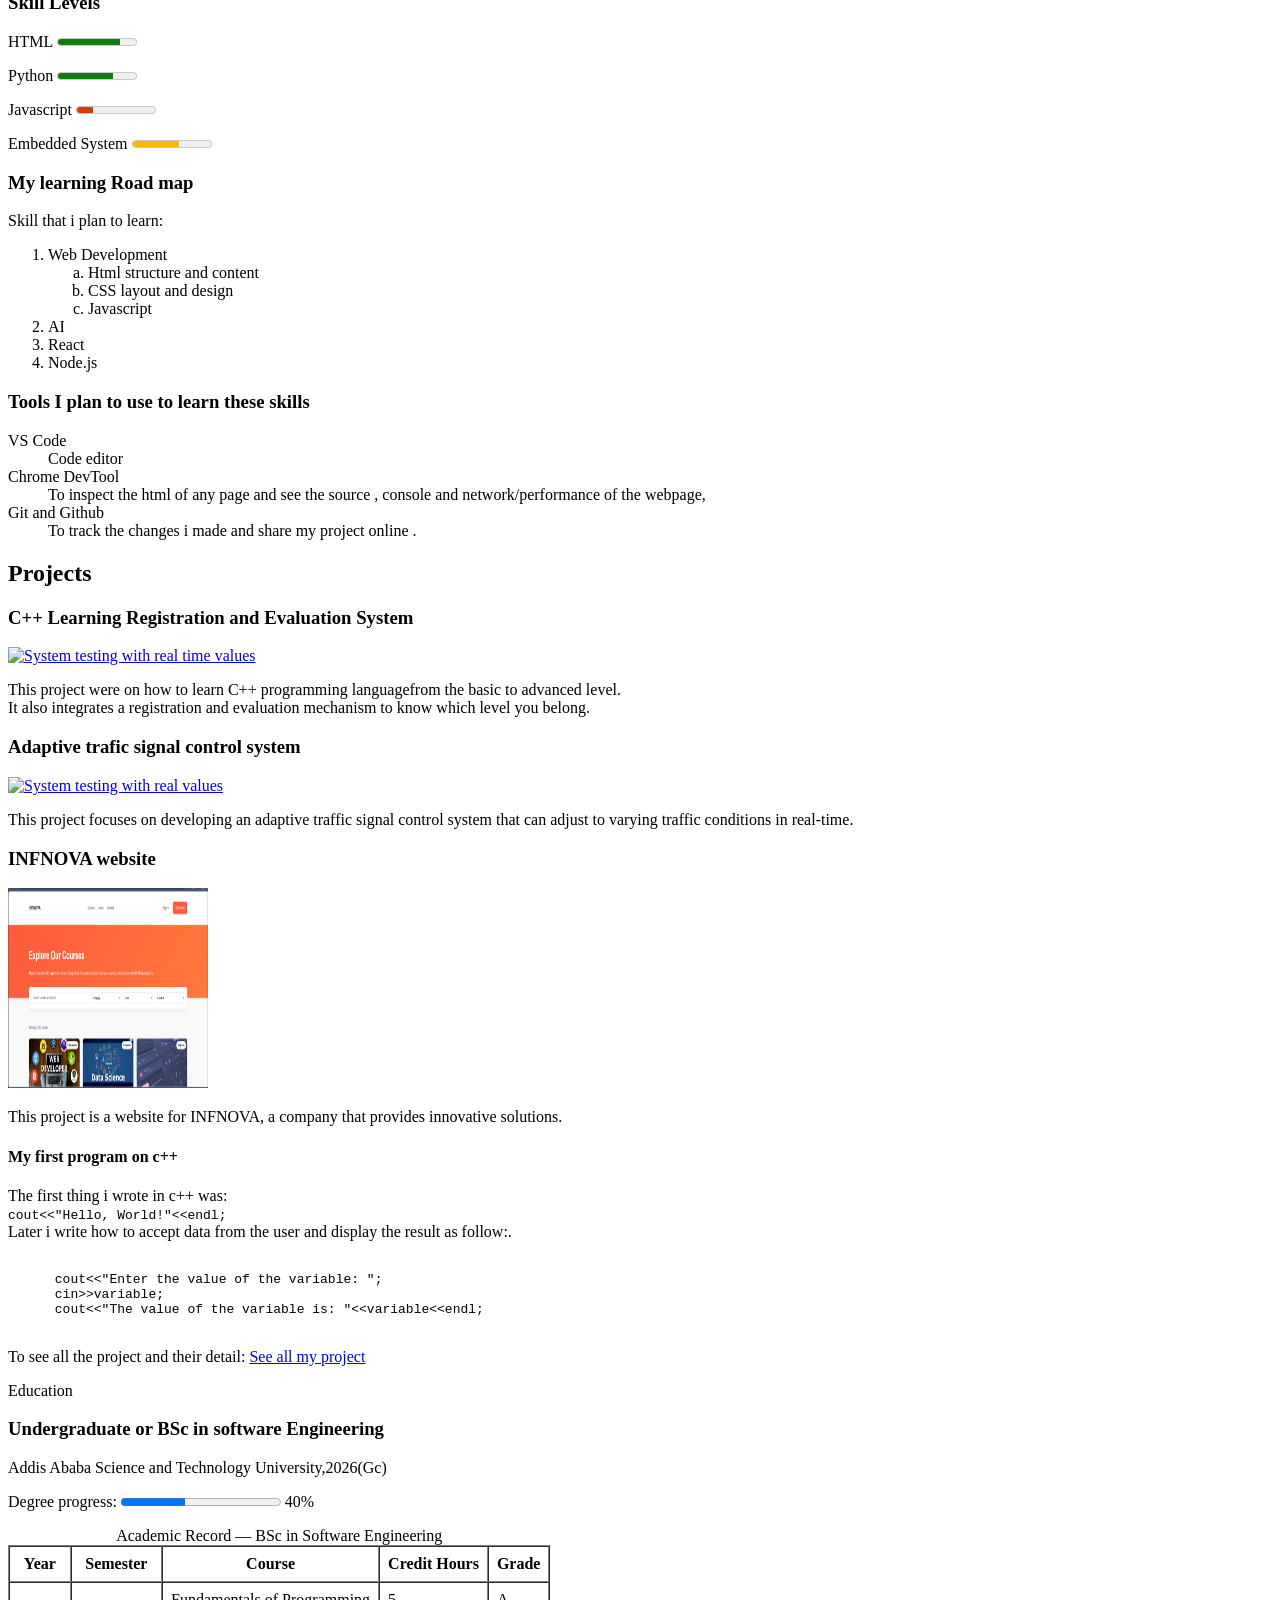
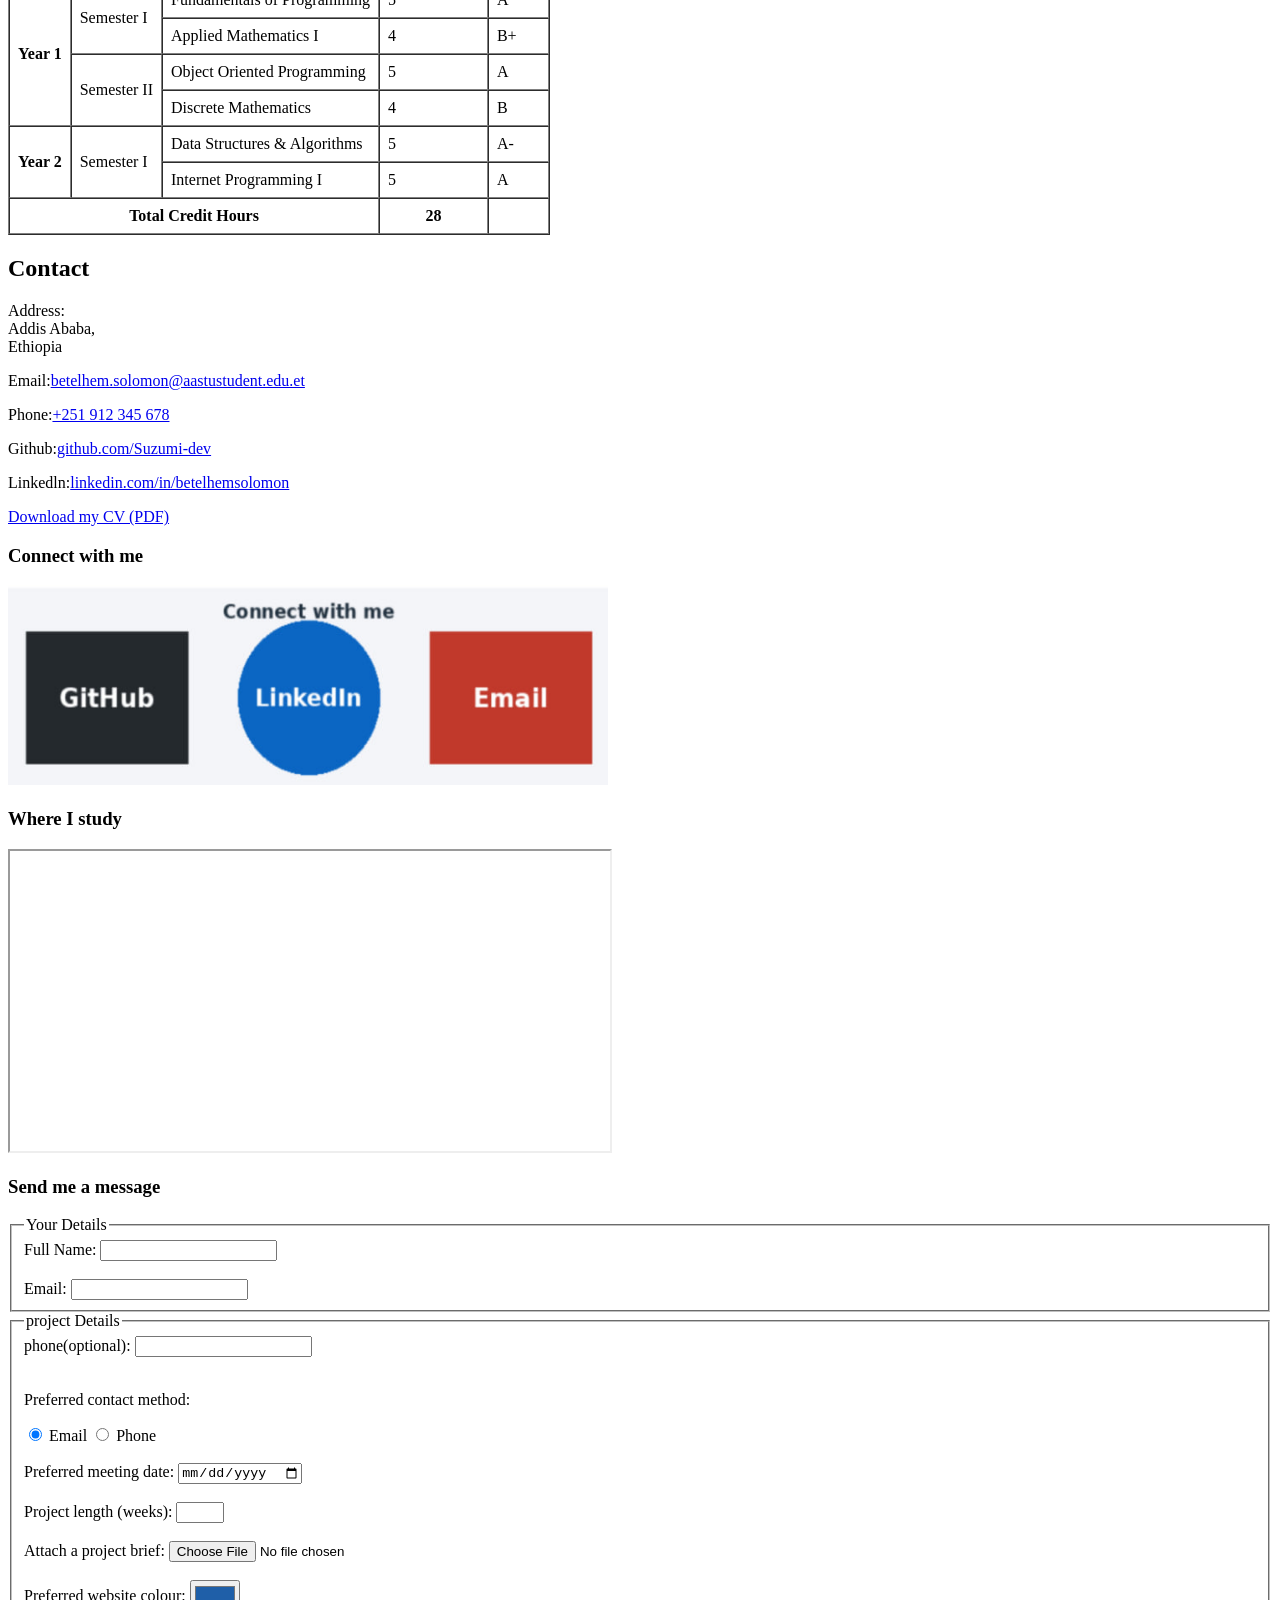
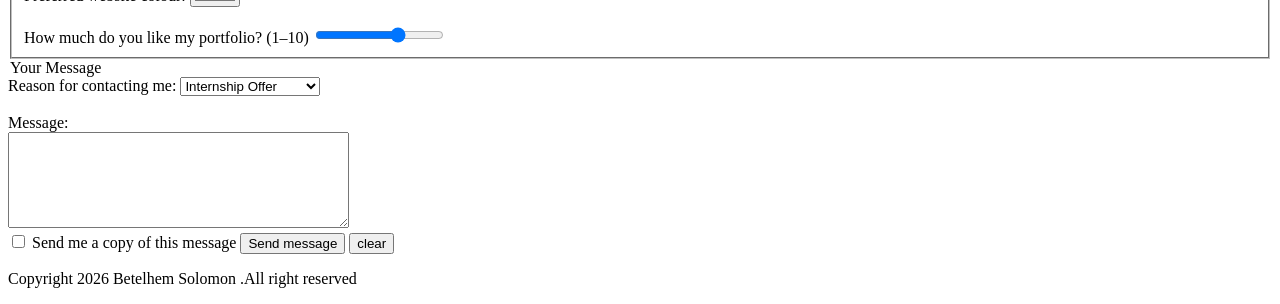
==== commit 113c52c0: "Add  Collapsible details, dialog, progress and meter" ====
--- a/index.html
+++ b/index.html
@@ -23,6 +23,16 @@
        <a href="project.html">All Projects</a> 
     </p>
     </nav>
+    <button type="button" 
+onclick="document.getElementById('hireDialog').showModal()">Hire me</button> 
+<dialog id="hireDialog"> 
+<h2>Available for internships</h2> 
+<p>I am available for internships and freelance web projects from June 2027.</p> 
+<p><a href="#contact">Send me a message</a> or <a href="files/cv.pdf" 
+download>download my CV</a>.</p> 
+<button type="button" 
+onclick="document.getElementById('hireDialog').close()">Close</button> 
+</dialog>
     </header>
 
     <main>
@@ -89,6 +99,25 @@
       
      </ul>
 
+     <h3>Skill Levels</h3> 
+<p> 
+<label for="lvl-html">HTML</label> 
+<meter id="lvl-html" value="0.8" min="0" max="1">80%</meter> 
+</p> 
+<p> 
+<label for="lvl-python">Python</label> 
+<meter id="lvl-python" value="0.7" min="0" max="1">70%</meter> 
+</p> 
+<p> 
+<label for="lvl-js">Javascript</label> 
+<meter id="lvl-js" value="0.2" min="0" max="1" low="0.3" high="0.7" 
+optimum="1">20%</meter> 
+<p>
+  <label for ="1v1-Es">Embedded System</label>
+  <meter id="1v1-Es" value="0.6" min="0" max="1"  low="0.2" high="0.8" optimum ="1" >60% </meter>
+</p>
+</p> 
+
      </section>
 
      <h3> My learning Road map </h3>
@@ -162,6 +191,11 @@
     <section id="education">Education</h2>
     <h3>Undergraduate or BSc in software Engineering</h3>
     <p>Addis Ababa Science and Technology University,2026(Gc)</p>
+
+    <p> 
+<label for="degree">Degree progress:</label> 
+<progress id="degree" value="40" max="100">40%</progress> 40% 
+</p> 
     
     <table border="1" cellpadding="8" cellspacing="0">
       <caption>Academic Record — BSc in Software Engineering</caption> 
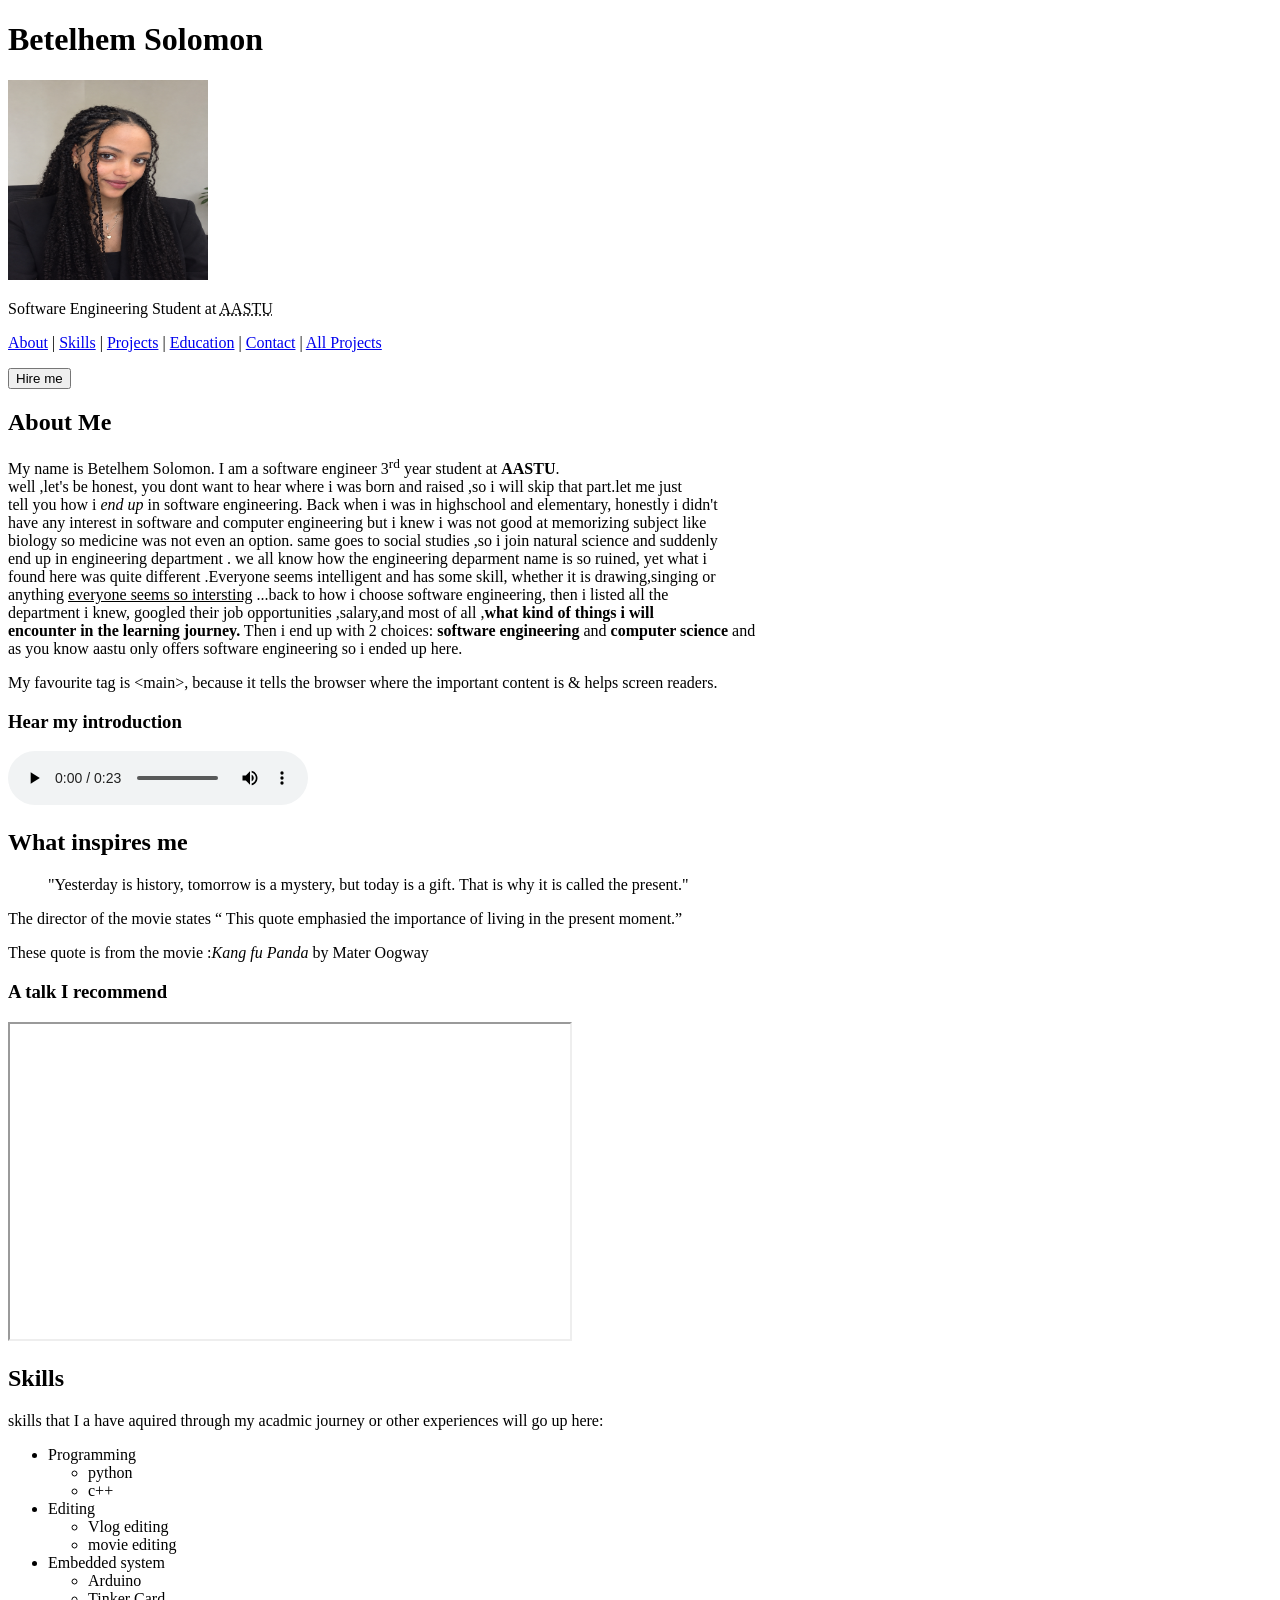
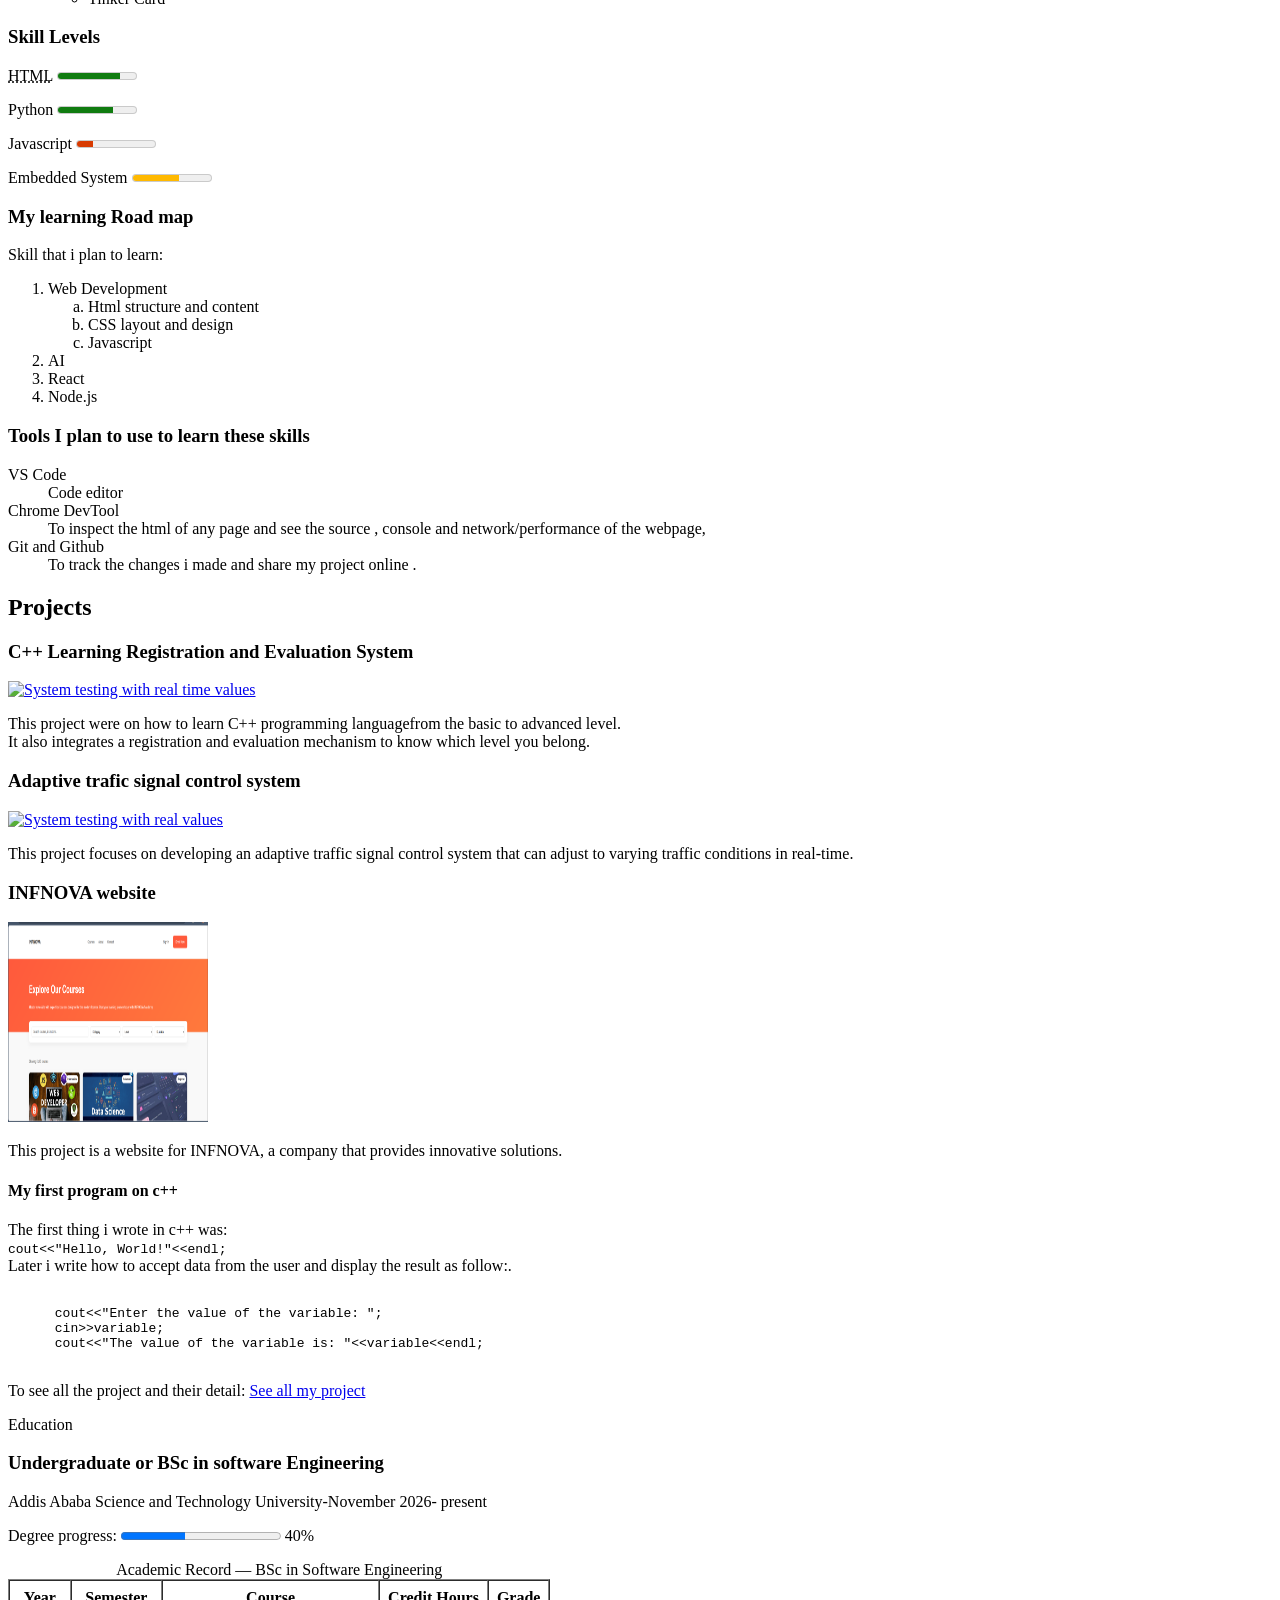
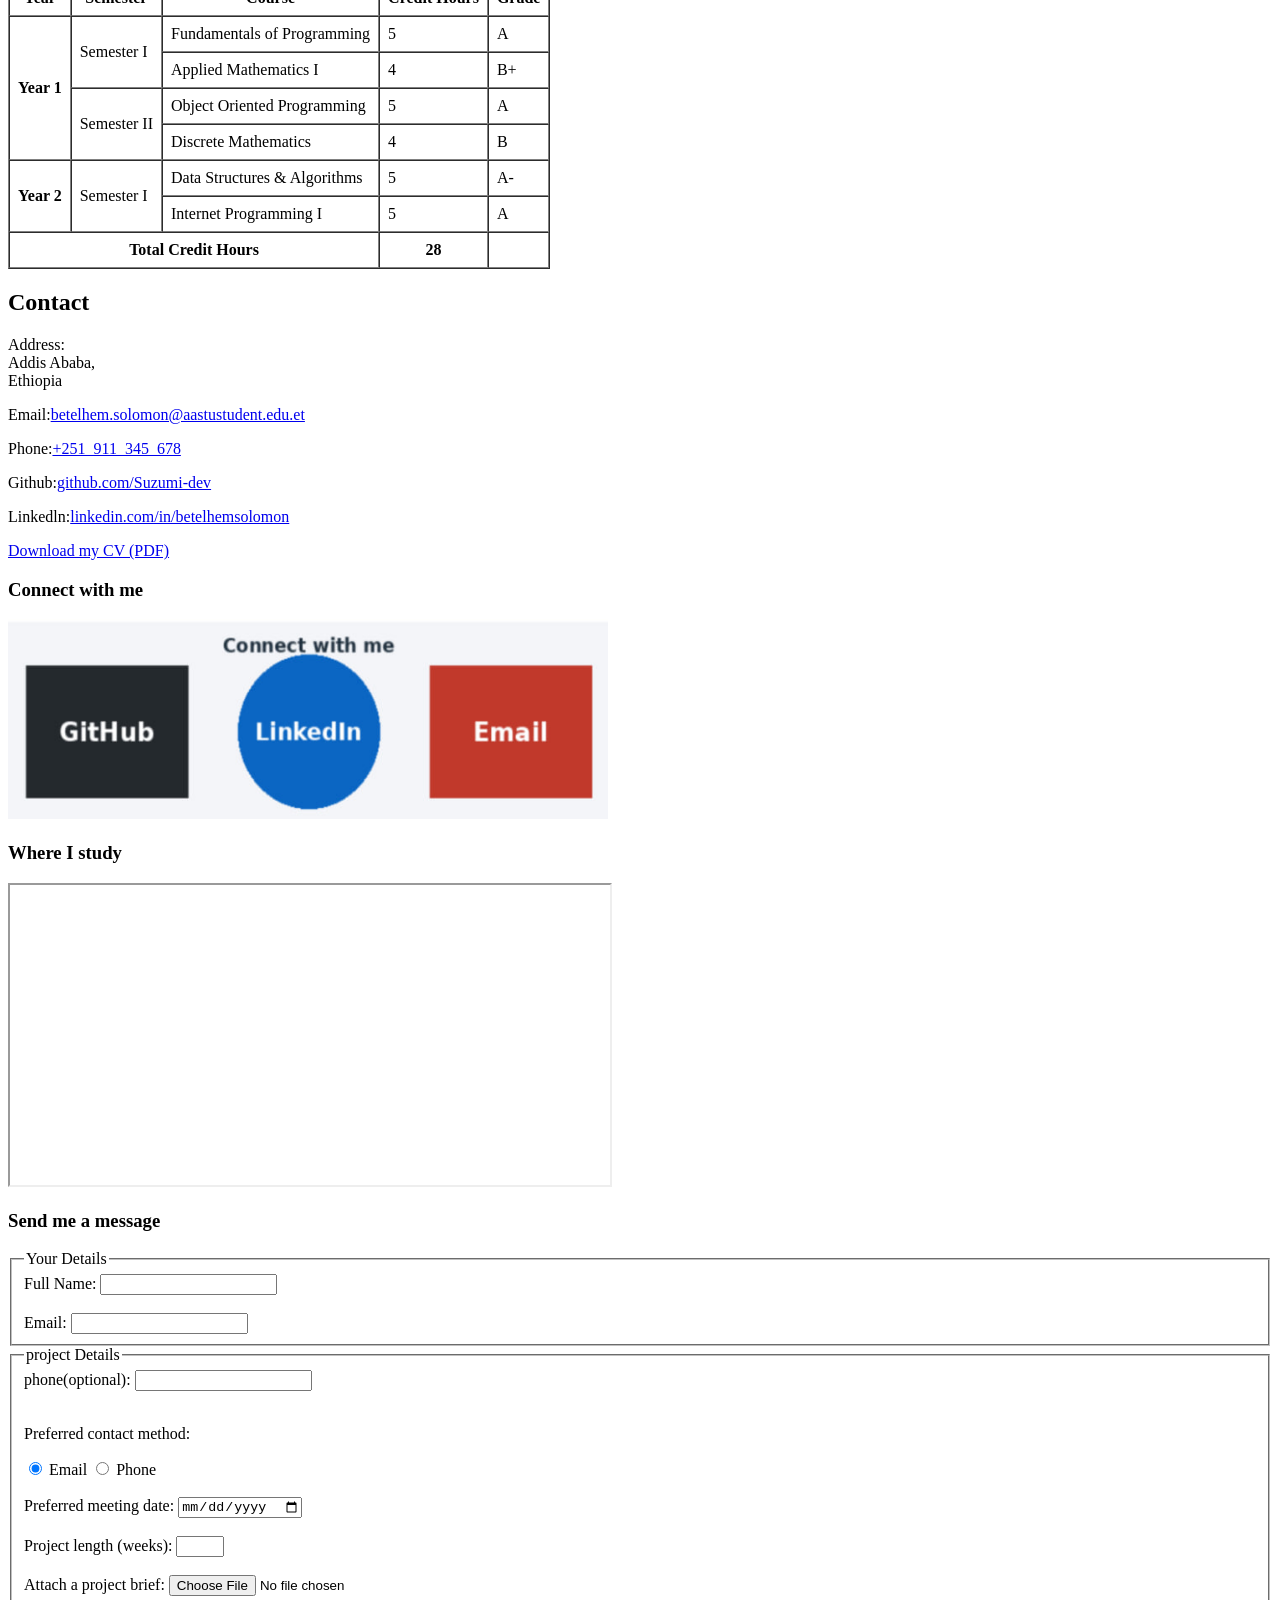
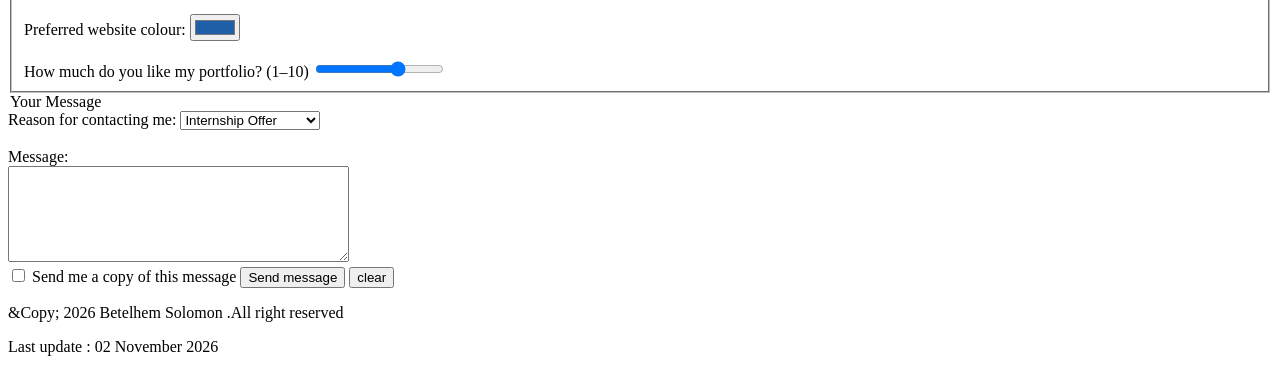
==== commit 95673731: "Add Dates, abbreviations, HTML entities" ====
--- a/index.html
+++ b/index.html
@@ -13,7 +13,7 @@
     <header>
     <h1>Betelhem Solomon</h1>
     <img src="images/profile.png" alt="Image of Betelhem solomon " title="Betelhem solomon" width="200" height="200">
-    <p>Software Engineering Student at AASTU </p>
+    <p>Software Engineering Student at <abbr title="Addis Ababa Science and Technology University ,2026(Gc)">AASTU</abbr> </p>
     <nav>
     <p><a href="#about">About</a> |
        <a href="#skills">Skills</a> | 
@@ -29,7 +29,7 @@
 <h2>Available for internships</h2> 
 <p>I am available for internships and freelance web projects from June 2027.</p> 
 <p><a href="#contact">Send me a message</a> or <a href="files/cv.pdf" 
-download>download my CV</a>.</p> 
+download>download my <abbr title="Curriculum Vitae">CV</abbr></a>.</p> 
 <button type="button" 
 onclick="document.getElementById('hireDialog').close()">Close</button> 
 </dialog>
@@ -40,6 +40,7 @@
     
 
     <section id="about">
+      
     <h2> About Me</h2>
     <p>My name is Betelhem Solomon. I am a software engineer 3<sup>rd</sup> year student at <strong>AASTU</strong>.<br>
           well ,let's be honest, you dont want to hear where i was born and raised ,so i will skip that part.let me just<br>
@@ -53,12 +54,15 @@
           encounter in the learning journey.</b> Then i end up with 2 choices: <strong>software engineering</strong> and <strong>computer science</strong> and <br>
           as you know aastu only offers software engineering so i ended up here.
       </p>
+
+      <p>My favourite tag is &lt;main&gt;, because it tells the browser where the important content is &amp; helps screen readers.</p>
       <h3>Hear my introduction</h3>
 
     <audio controls >
     <source src="media/intro.mp3" type="audio/mpeg">
     Your browser does not support the audio element.
       </audio>
+      
 
       </section>
 
@@ -101,7 +105,7 @@
 
      <h3>Skill Levels</h3> 
 <p> 
-<label for="lvl-html">HTML</label> 
+<label for="lvl-html"> <abbr title="HyperText Markup Language">HTML</abbr></label> 
 <meter id="lvl-html" value="0.8" min="0" max="1">80%</meter> 
 </p> 
 <p> 
@@ -190,7 +194,8 @@
 
     <section id="education">Education</h2>
     <h3>Undergraduate or BSc in software Engineering</h3>
-    <p>Addis Ababa Science and Technology University,2026(Gc)</p>
+     
+    <p> Addis Ababa Science and Technology University-<time datetime="2026-11">November 2026</time>- present</p>
 
     <p> 
 <label for="degree">Degree progress:</label> 
@@ -268,7 +273,7 @@
     <h2>Contact</h2>
     <p>Address:<br> Addis Ababa,<br> Ethiopia</p>
     <p>Email:<a href="mailto:betelhem.solomon@aastustudent.edu.et">betelhem.solomon@aastustudent.edu.et</a></p>
-    <p>Phone:<a href="tel:+251912345678">+251 912 345 678</a></p>
+    <p>Phone:<a href="tel:+251912345678">+251 &nbsp;911&nbsp; 345&nbsp; 678</a></p>
     <p>Github:<a href="https://github.com/Suzumi-dev">github.com/Suzumi-dev</a></p>
     <p>Linkedln:<a href="https://www.linkedin.com/in/betelhemsolomon">linkedin.com/in/betelhemsolomon</a></p> 
     <p><a href="files/cv.pdf" download>Download my CV (PDF)</a></p> 
@@ -363,7 +368,8 @@
 </main>
 
 <footer>
-  <p>Copyright 2026 Betelhem Solomon .All right reserved </p>
+  <p>&Copy; 2026 Betelhem Solomon .All right reserved </p>
+  <p> Last update : <time datetime="2026-11-02">02 November 2026</time></p>
 </footer>
 </body>
 </html>
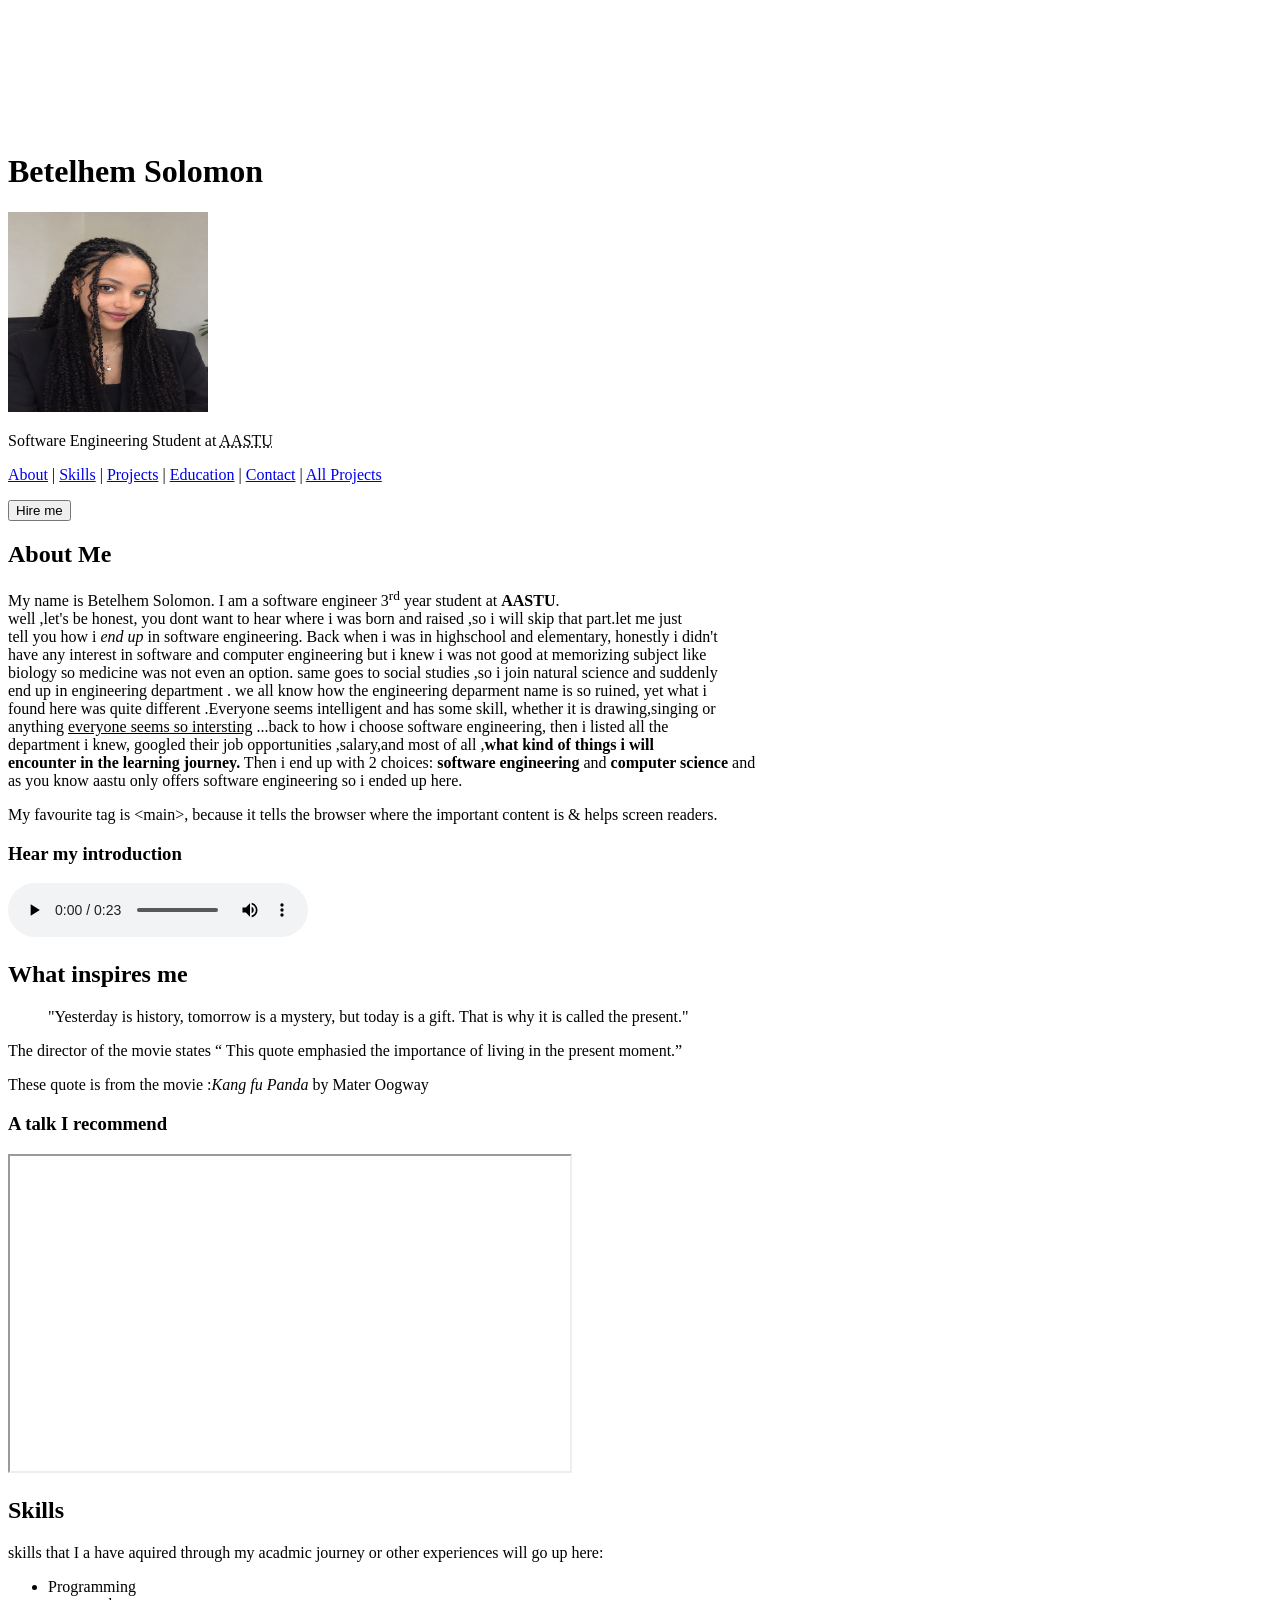
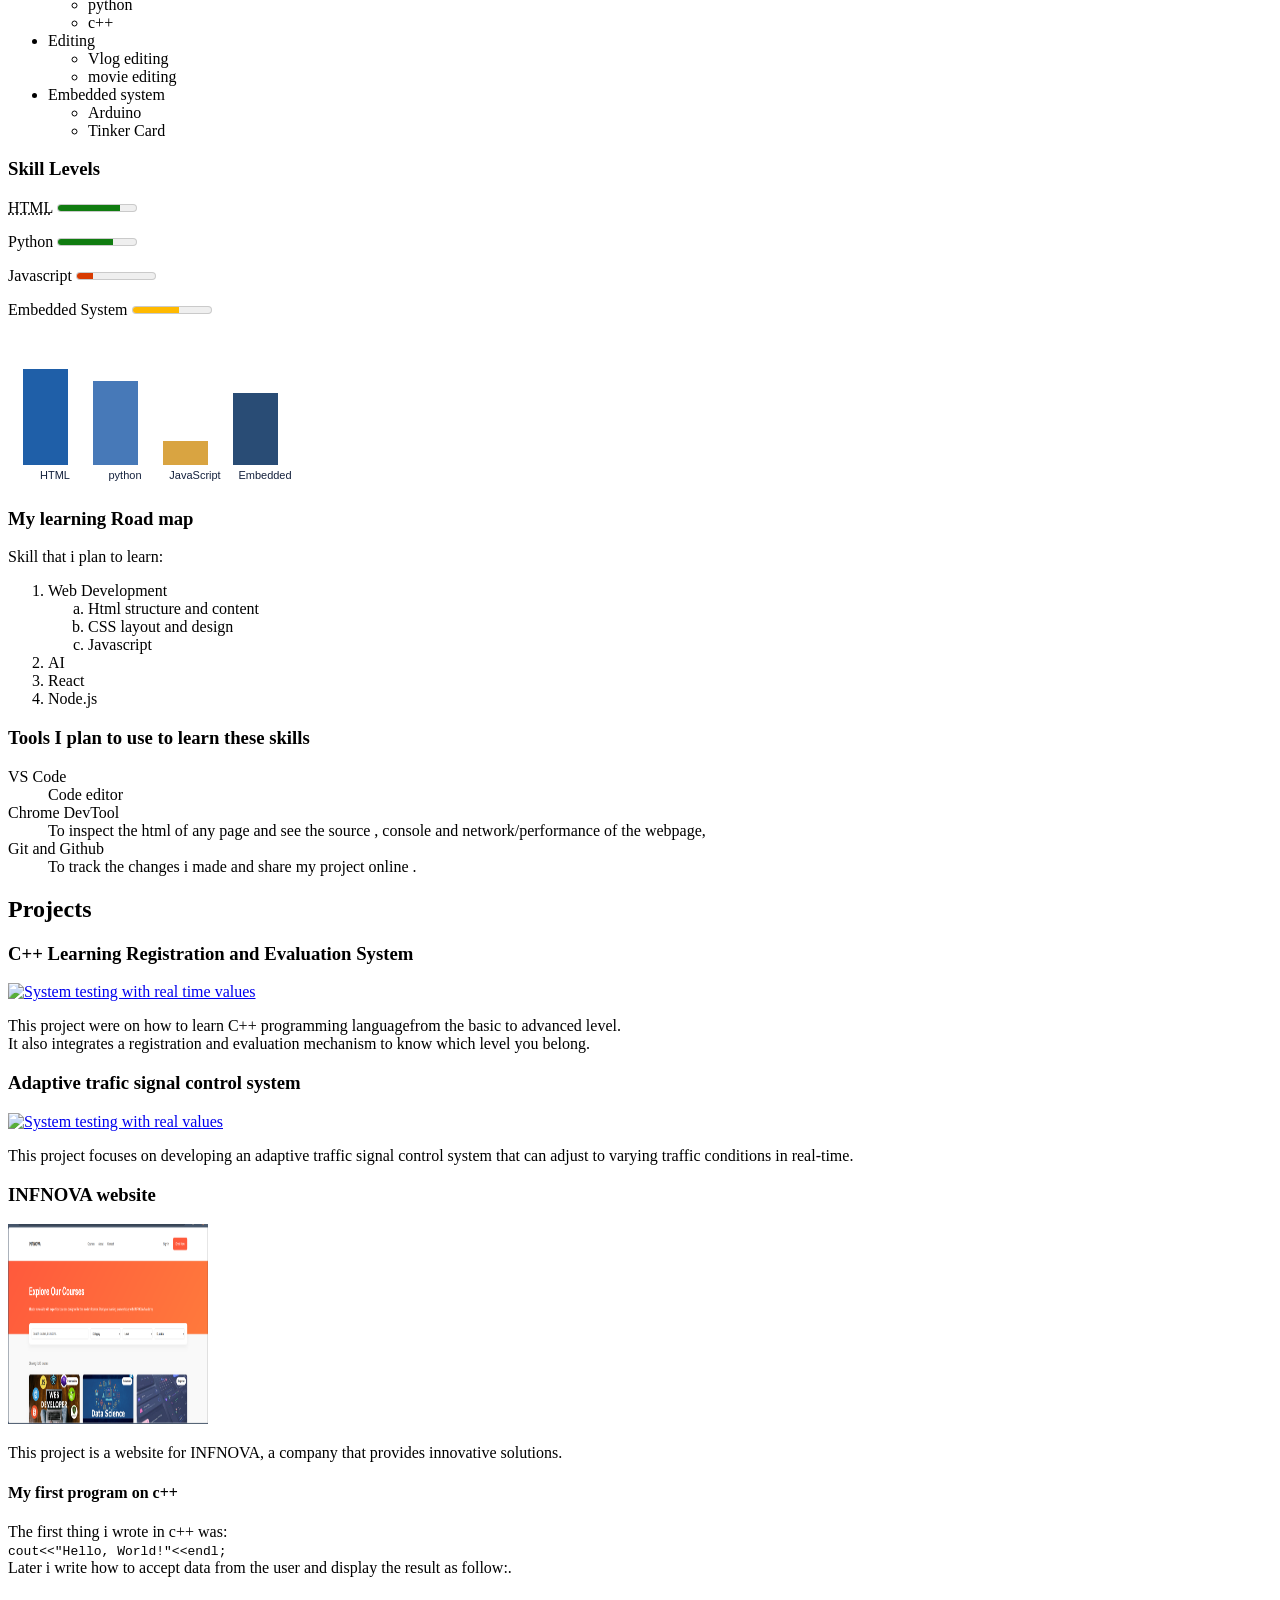
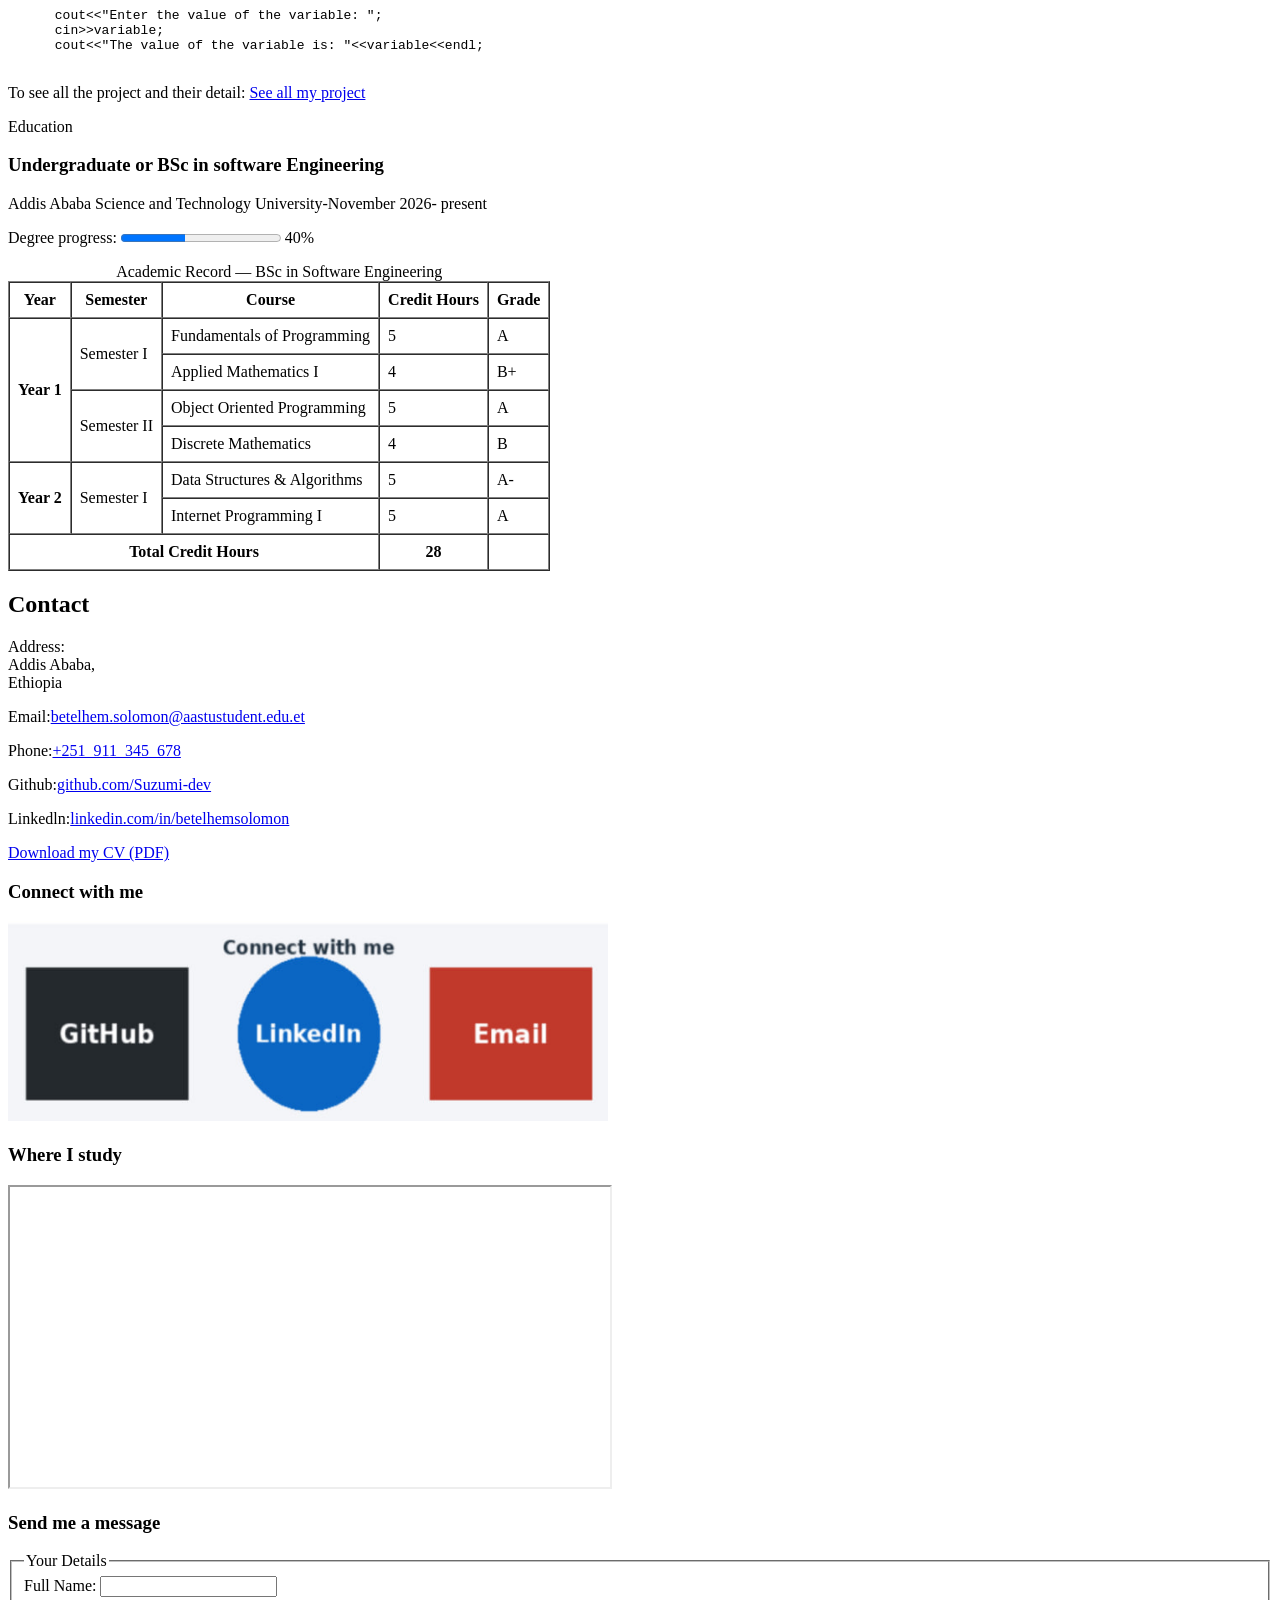
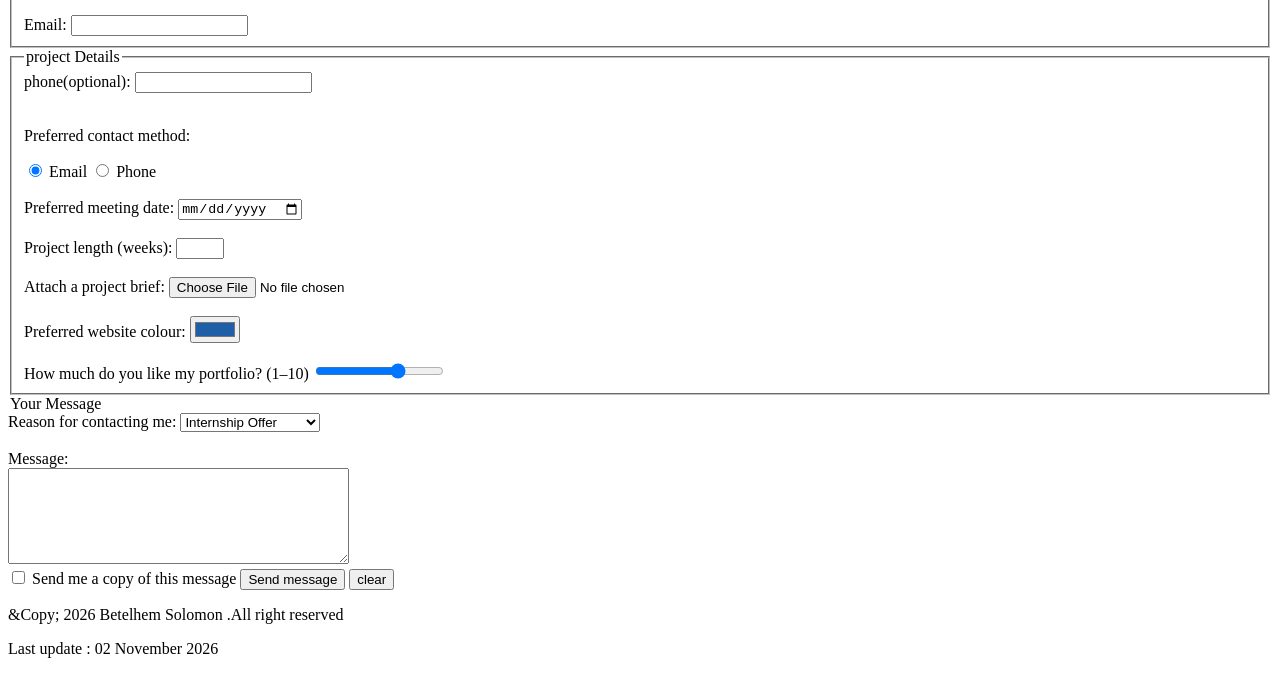
==== commit bccdb93e: "Add  Canvas: draw your logo" ====
--- a/index.html
+++ b/index.html
@@ -11,6 +11,7 @@
   </head>
   <body>
     <header>
+      <canvas id="logo" width="120" height="120">Betelhem Solomon logo</canvas>
     <h1>Betelhem Solomon</h1>
     <img src="images/profile.png" alt="Image of Betelhem solomon " title="Betelhem solomon" width="200" height="200">
     <p>Software Engineering Student at <abbr title="Addis Ababa Science and Technology University ,2026(Gc)">AASTU</abbr> </p>
@@ -121,6 +122,44 @@
   <meter id="1v1-Es" value="0.6" min="0" max="1"  low="0.2" high="0.8" optimum ="1" >60% </meter>
 </p>
 </p> 
+  
+
+<canvas id="skillChart" width="300" height="150"></canvas>
+
+<script>
+    const canvas = document.getElementById('skillChart');
+    const ctx = canvas.getContext('2d');
+
+    
+
+    // HTML - 60%
+    ctx.fillStyle = "#1f5fa8";
+    ctx.fillRect(15, 34, 45, 96);
+
+    // python - 70%
+    ctx.fillStyle = "#4779b8";
+   ctx.fillRect(85, 46, 45, 84);
+
+    // JavaScript - 60%
+    ctx.fillStyle = "#d9a441";
+     ctx.fillRect(155, 106, 45, 24);
+
+    // Embedded - 75%
+    ctx.fillStyle = "#294c75";
+     ctx.fillRect(225, 58, 45, 72);
+     
+    // Skill names
+    ctx.fillStyle = "#14213d";
+    ctx.font = "11px Arial";
+    ctx.textAlign = "center";
+
+    ctx.fillText("HTML", 47, 144);
+    ctx.fillText("python", 117, 144);
+    ctx.fillText("JavaScript", 187, 144);
+    ctx.fillText("Embedded", 257, 144);
+</script>
+
+
 
      </section>
 
@@ -371,5 +410,27 @@
   <p>&Copy; 2026 Betelhem Solomon .All right reserved </p>
   <p> Last update : <time datetime="2026-11-02">02 November 2026</time></p>
 </footer>
+<script>
+    const canvas = document.getElementById('logo');
+    const ctx = canvas.getContext('2d');
+
+    // Background: x, y, width, height
+    ctx.fillStyle = "#14213d";
+    ctx.fillRect(0, 0, 120, 120);
+
+    // Circle: centre x, centre y, radius, start angle, end angle
+    ctx.beginPath();
+    ctx.arc(60, 60, 45, 0, 2 * Math.PI);
+    ctx.fillStyle = "#e9c46a";
+    ctx.fill();
+
+    // Initials
+    ctx.fillStyle = "#14213d";
+    ctx.font = "bold 36px Arial";
+    ctx.textAlign = "center";
+    ctx.textBaseline = "middle";
+    ctx.fillText("BS", 60 ,62);
+</script> 
+
 </body>
 </html>
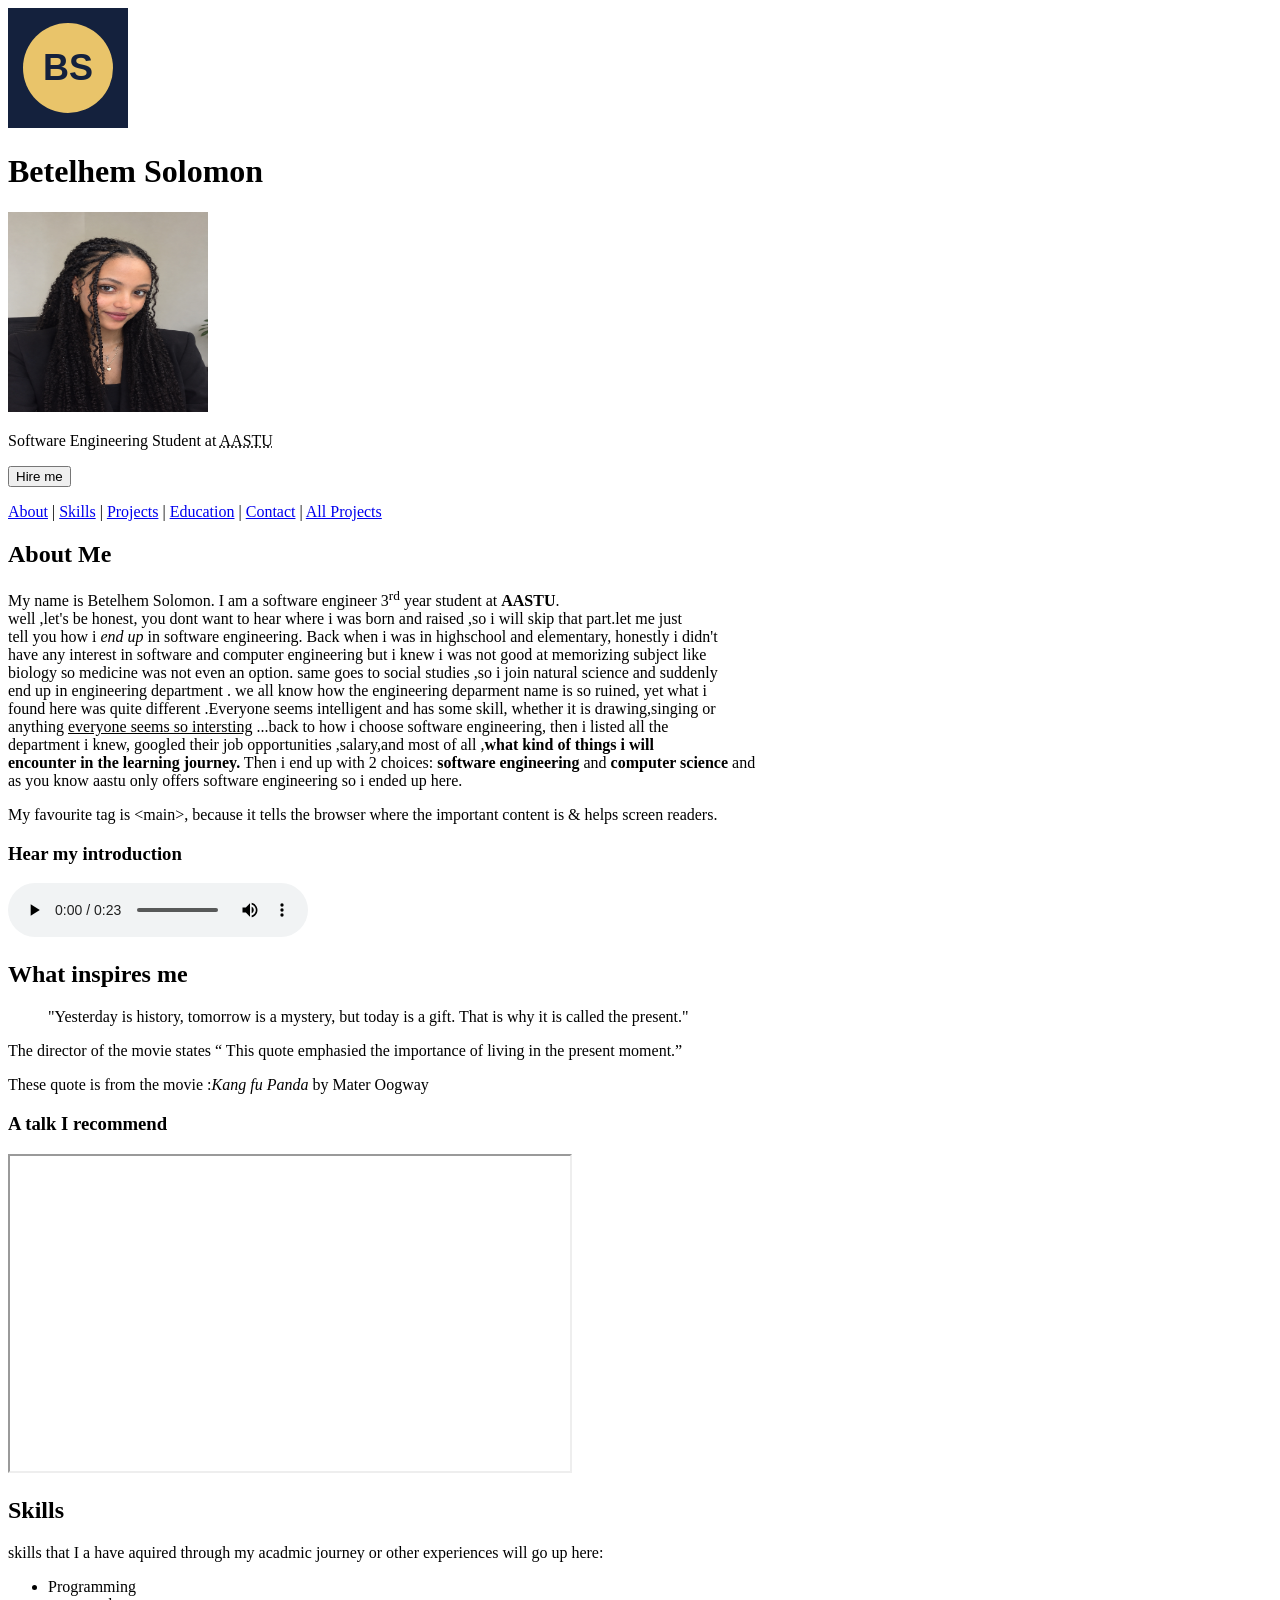
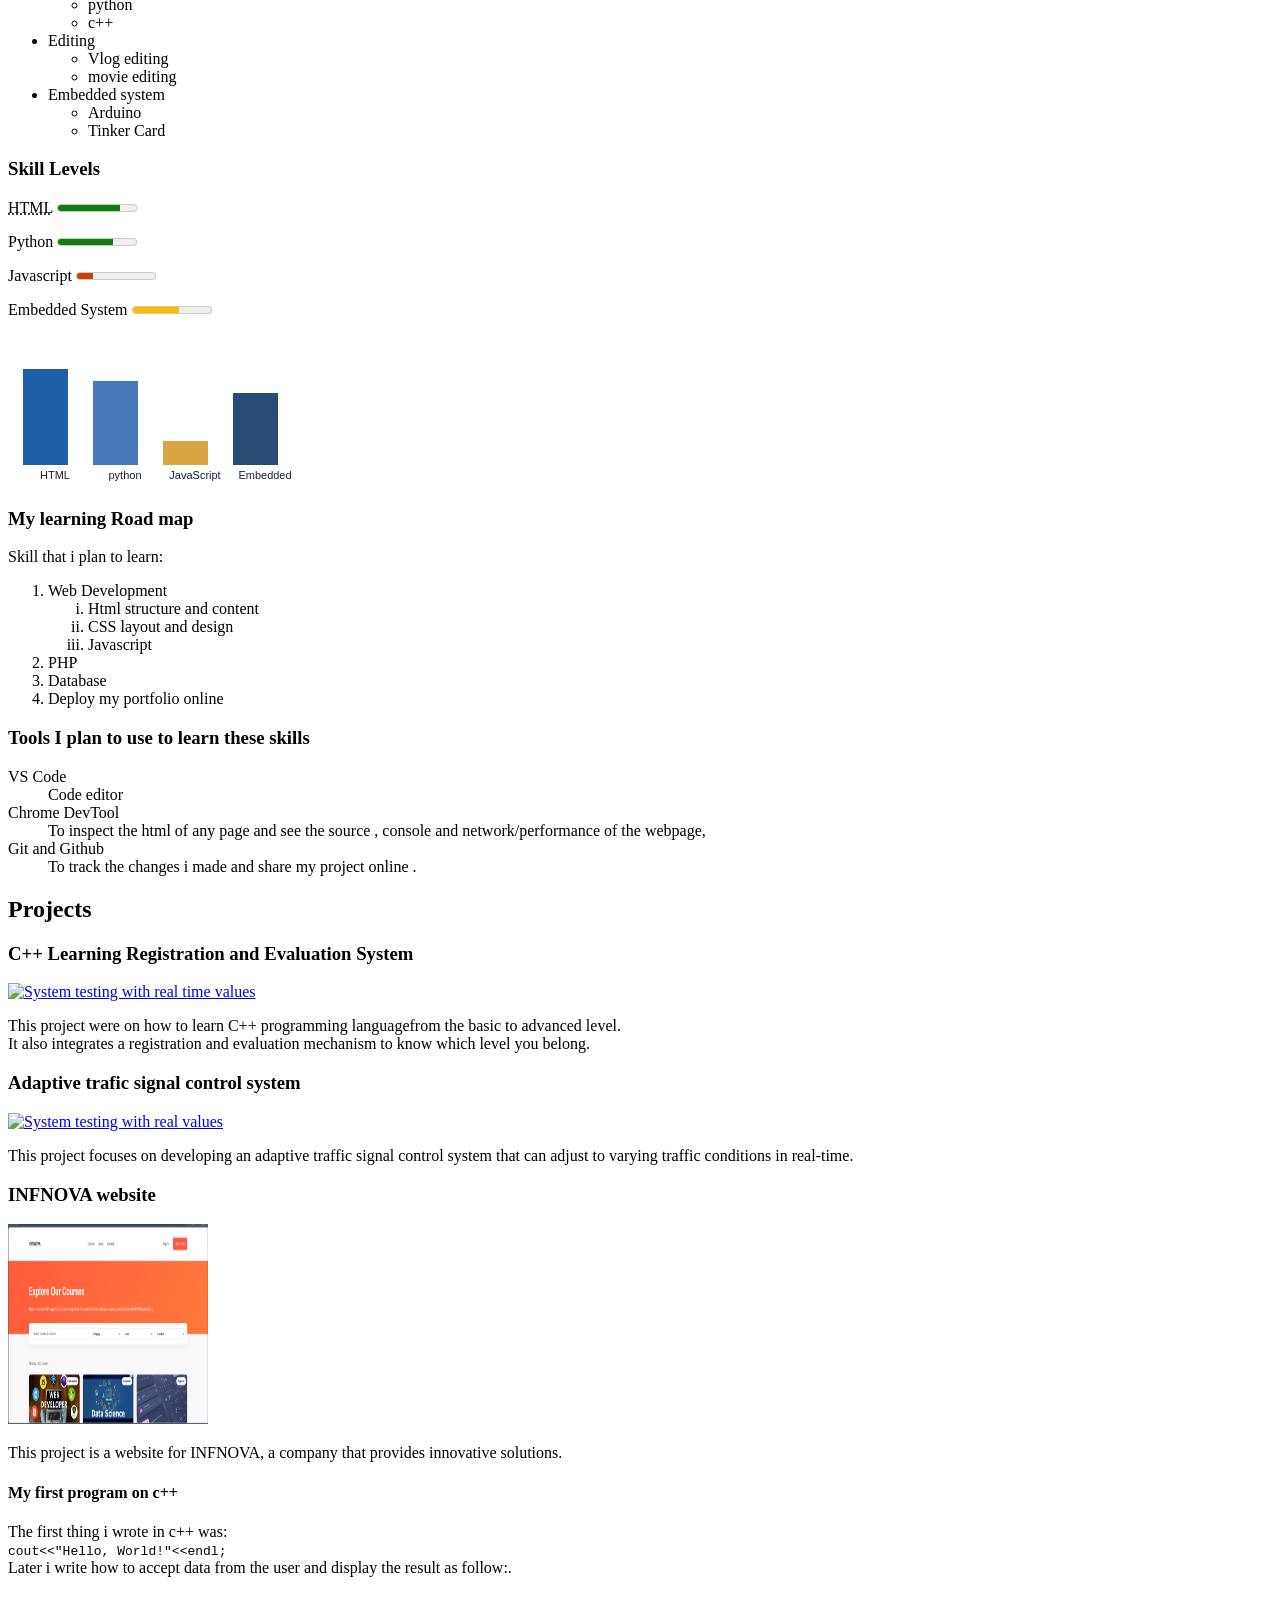
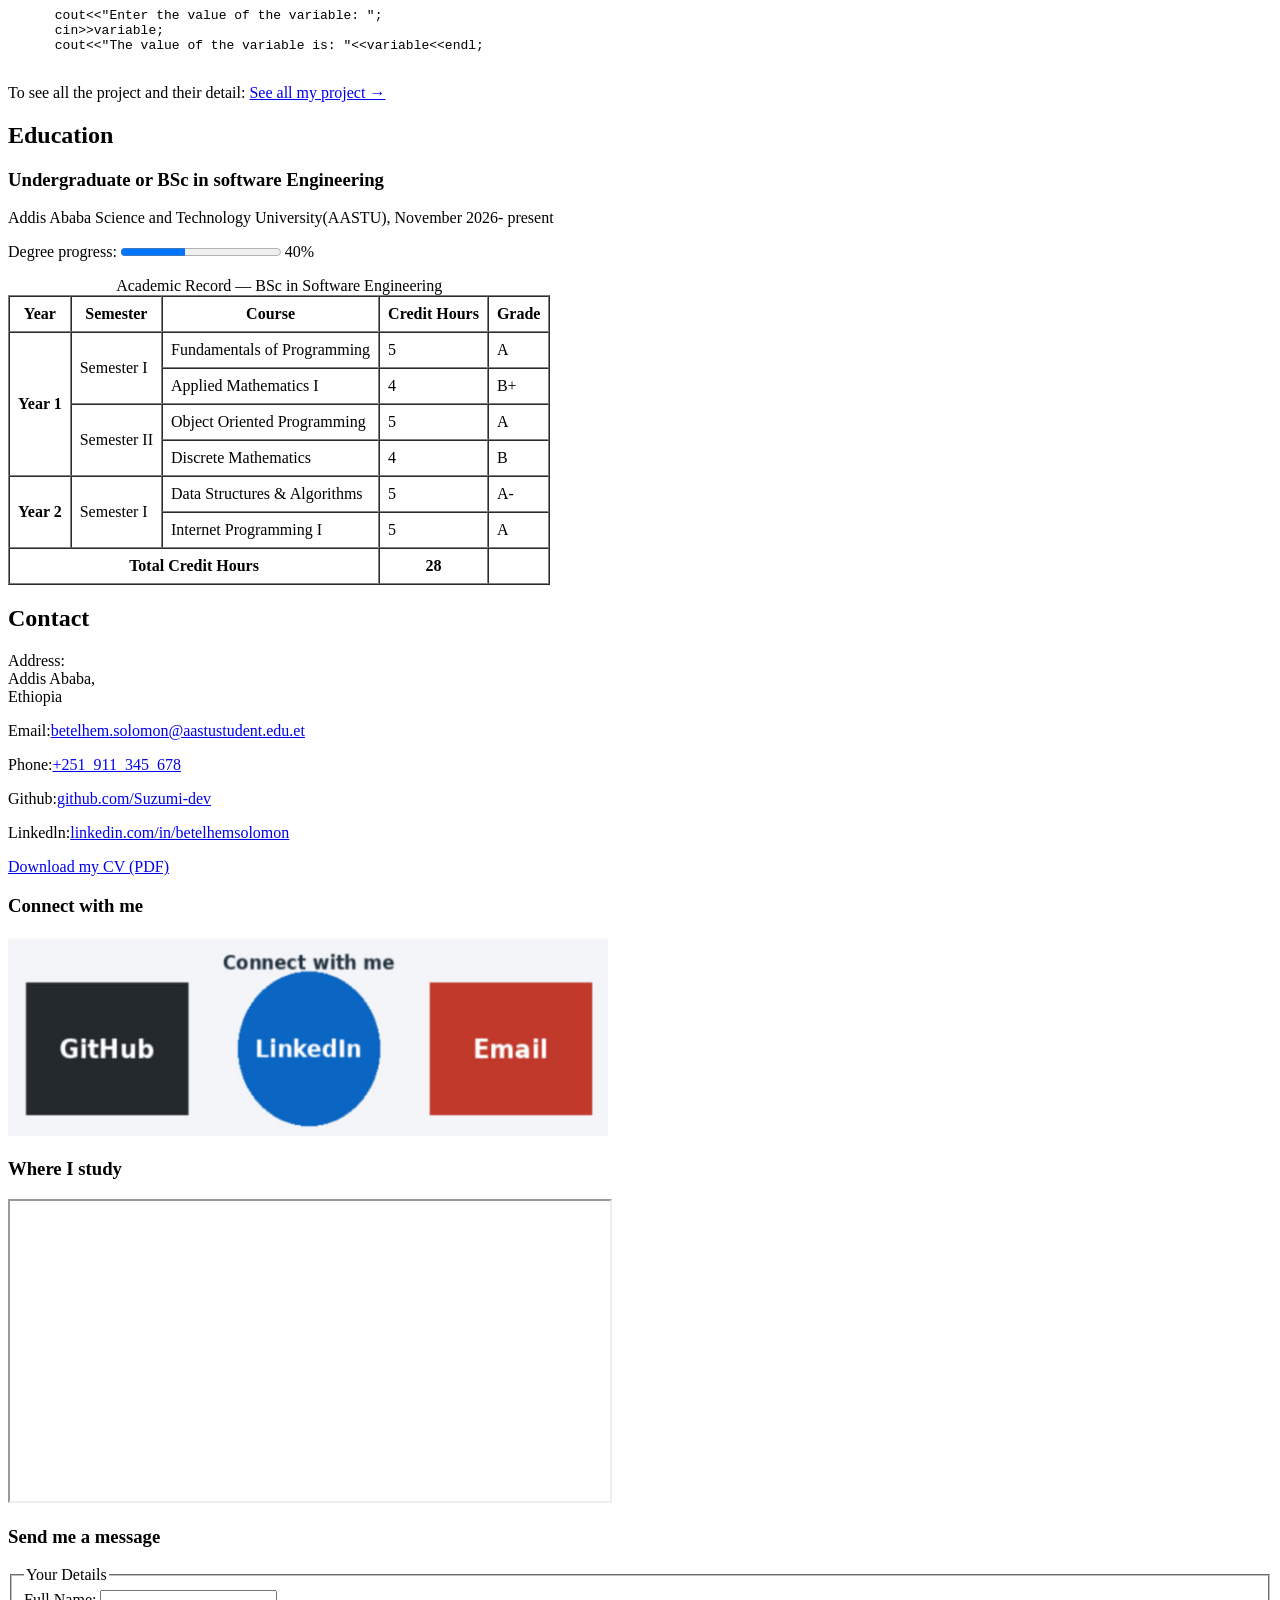
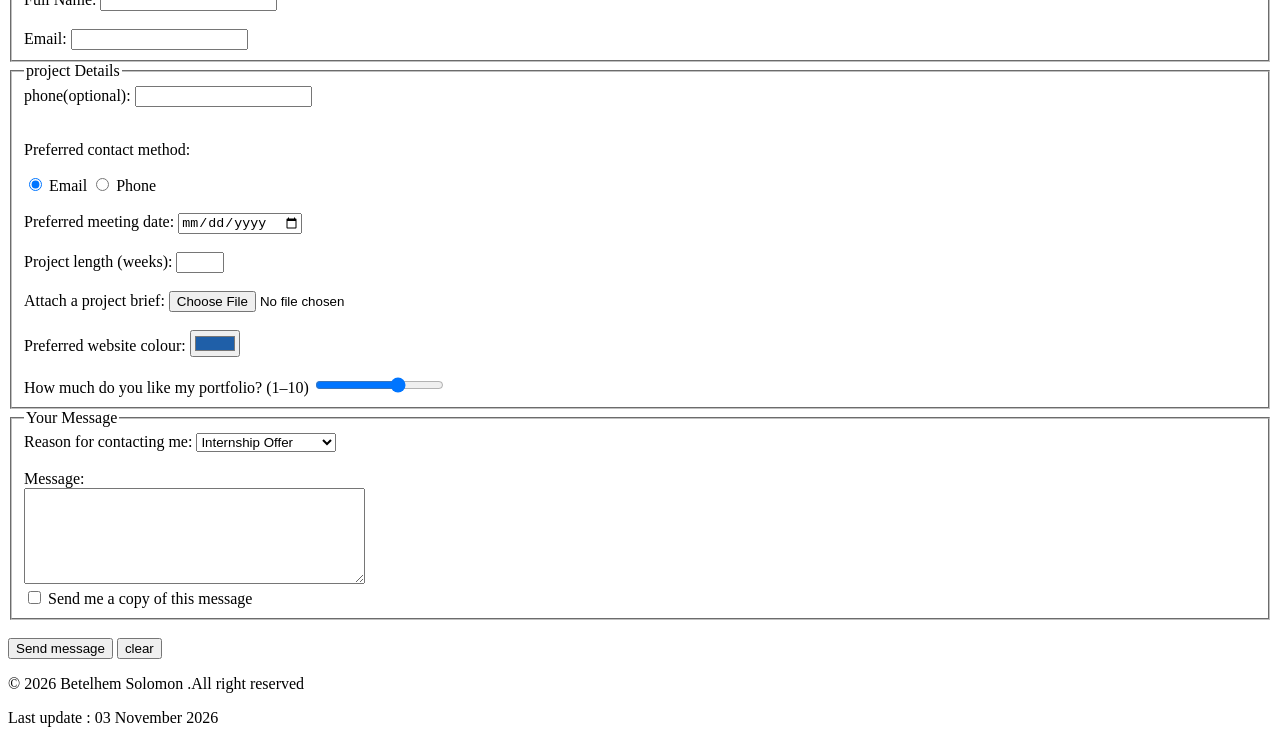
==== commit cde47022: "correcting mistakes" ====
--- a/index.html
+++ b/index.html
@@ -12,18 +12,11 @@
   <body>
     <header>
       <canvas id="logo" width="120" height="120">Betelhem Solomon logo</canvas>
+      
     <h1>Betelhem Solomon</h1>
     <img src="images/profile.png" alt="Image of Betelhem solomon " title="Betelhem solomon" width="200" height="200">
     <p>Software Engineering Student at <abbr title="Addis Ababa Science and Technology University ,2026(Gc)">AASTU</abbr> </p>
-    <nav>
-    <p><a href="#about">About</a> |
-       <a href="#skills">Skills</a> | 
-       <a href="#projects">Projects</a> | 
-       <a href="#education">Education</a> | 
-       <a href="#contact">Contact</a> | 
-       <a href="project.html">All Projects</a> 
-    </p>
-    </nav>
+    
     <button type="button" 
 onclick="document.getElementById('hireDialog').showModal()">Hire me</button> 
 <dialog id="hireDialog"> 
@@ -34,6 +27,17 @@
 <button type="button" 
 onclick="document.getElementById('hireDialog').close()">Close</button> 
 </dialog>
+    
+    <nav>
+    <p><a href="#about">About</a> |
+       <a href="#skills">Skills</a> | 
+       <a href="#projects">Projects</a> | 
+       <a href="#education">Education</a> | 
+       <a href="#contact">Contact</a> | 
+       <a href="project.html">All Projects</a> 
+    </p>
+    </nav>
+    
     </header>
 
     <main>
@@ -126,40 +130,6 @@
 
 <canvas id="skillChart" width="300" height="150"></canvas>
 
-<script>
-    const canvas = document.getElementById('skillChart');
-    const ctx = canvas.getContext('2d');
-
-    
-
-    // HTML - 60%
-    ctx.fillStyle = "#1f5fa8";
-    ctx.fillRect(15, 34, 45, 96);
-
-    // python - 70%
-    ctx.fillStyle = "#4779b8";
-   ctx.fillRect(85, 46, 45, 84);
-
-    // JavaScript - 60%
-    ctx.fillStyle = "#d9a441";
-     ctx.fillRect(155, 106, 45, 24);
-
-    // Embedded - 75%
-    ctx.fillStyle = "#294c75";
-     ctx.fillRect(225, 58, 45, 72);
-     
-    // Skill names
-    ctx.fillStyle = "#14213d";
-    ctx.font = "11px Arial";
-    ctx.textAlign = "center";
-
-    ctx.fillText("HTML", 47, 144);
-    ctx.fillText("python", 117, 144);
-    ctx.fillText("JavaScript", 187, 144);
-    ctx.fillText("Embedded", 257, 144);
-</script>
-
-
 
      </section>
 
@@ -167,14 +137,14 @@
      <p> Skill that i plan to learn:</p>
      <ol type="1">
       <li>Web Development</li>
-         <ol type="a">
+         <ol type="i">
            <li>Html structure and content</li>
            <li>CSS layout and design</li>
            <li>Javascript</li>
          </ol>
-      <li>AI</li>
-      <li>React</li>
-      <li>Node.js</li>
+      <li>PHP</li>
+      <li>Database</li>
+      <li>Deploy my portfolio online</li>
      </ol>
 
      <h3>Tools I plan to use to learn these skills</h3>
@@ -228,13 +198,14 @@
       cin>>variable;
       cout&lt&lt"The value of the variable is: "&lt&ltvariable&lt&ltendl;
             </code></pre>
-        <p>To see all the project and their detail: <a href="project.html" >See all my project </a></p>
+        <p>To see all the project and their detail: <a href="project.html" >See all my project →</a></p>
   </section>
 
-    <section id="education">Education</h2>
+    <section id="education">
+      <h2>Education</h2>
     <h3>Undergraduate or BSc in software Engineering</h3>
      
-    <p> Addis Ababa Science and Technology University-<time datetime="2026-11">November 2026</time>- present</p>
+    <p> Addis Ababa Science and Technology University(AASTU), <time datetime="2026-11"> November 2026</time>- present</p>
 
     <p> 
 <label for="degree">Degree progress:</label> 
@@ -350,7 +321,7 @@
          pattern="0[79][0-9]{8}" title ="10 digits starting from 09 or 07">
          <br><br>
       <p> Preferred contact method:</p>
-      <input type="radio" id="by-email" name ="conatct-method" values="email" checked>
+      <input type="radio" id="by-email" name ="conatct-method" value="email" checked>
       <label for ="by email">Email </label>
        <input type="radio" id="by-phone" name="contact-method" value="phone"> 
       <label for="by-phone">Phone</label> 
@@ -375,7 +346,7 @@
     <label for="rating">How much do you like my portfolio? (1–10)</label> 
     <input type="range" id="rating" name="rating" min="1" max="10" value="7"> 
 </fieldset> 
-       
+  <fieldset>   
     <legend> Your Message </legend> 
     <label for="reason">Reason for contacting me:</label>
     <select id="reason" name="reason " required>
@@ -399,17 +370,18 @@
 <label for="copy">Send me a copy of this message</label> 
   </fieldset> 
     </select>
-    
-    <button type="submit ">Send message</button>
+    <br>
+    <button type="submit">Send message</button>
     <button type="reset">clear </button>
 
   </form>
 </main>
 
 <footer>
-  <p>&Copy; 2026 Betelhem Solomon .All right reserved </p>
-  <p> Last update : <time datetime="2026-11-02">02 November 2026</time></p>
+  <p>&copy; 2026 Betelhem Solomon .All right reserved </p>
+  <p> Last update : <time datetime="2026-11-03">03 November 2026</time></p>
 </footer>
+
 <script>
     const canvas = document.getElementById('logo');
     const ctx = canvas.getContext('2d');
@@ -430,7 +402,40 @@
     ctx.textAlign = "center";
     ctx.textBaseline = "middle";
     ctx.fillText("BS", 60 ,62);
-</script> 
+
+
+
+    const skillcanvas = document.getElementById('skillChart');
+    const skillctx = skillcanvas.getContext('2d');
+
+  
+    
+    skillctx.fillStyle = "#1f5fa8";
+    skillctx.fillRect(15, 34, 45, 96);
+
+   
+    skillctx.fillStyle = "#4779b8";
+   skillctx.fillRect(85, 46, 45, 84);
+
+    
+    skillctx.fillStyle = "#d9a441";
+    skillctx.fillRect(155, 106, 45, 24);
+
+   
+    skillctx.fillStyle = "#294c75";
+     skillctx.fillRect(225, 58, 45, 72);
+     
+   
+    skillctx.fillStyle = "#14213d";
+    skillctx.font = "11px Arial";
+    skillctx.textAlign = "center";
+
+    skillctx.fillText("HTML", 47, 144);
+    skillctx.fillText("python", 117, 144);
+    skillctx.fillText("JavaScript", 187, 144);
+    skillctx.fillText("Embedded", 257, 144);
+
+</script>
 
 </body>
 </html>
